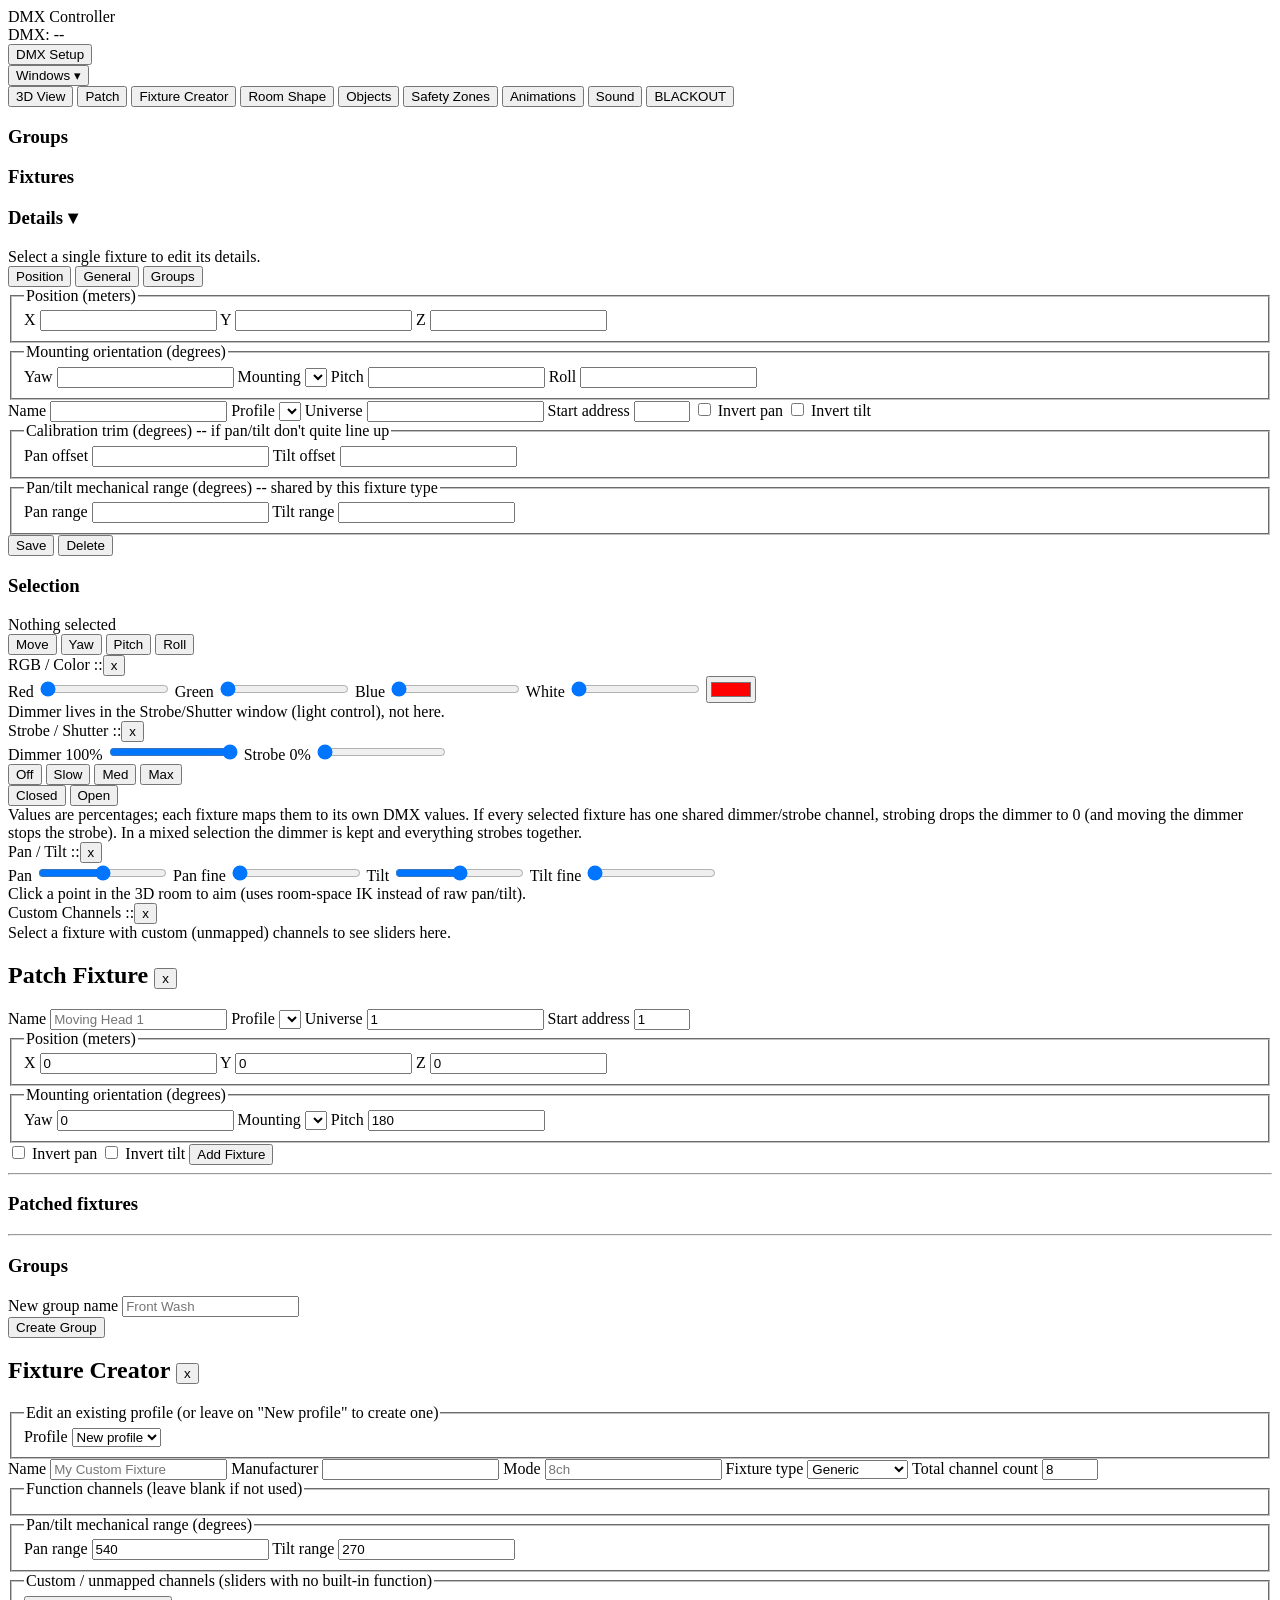
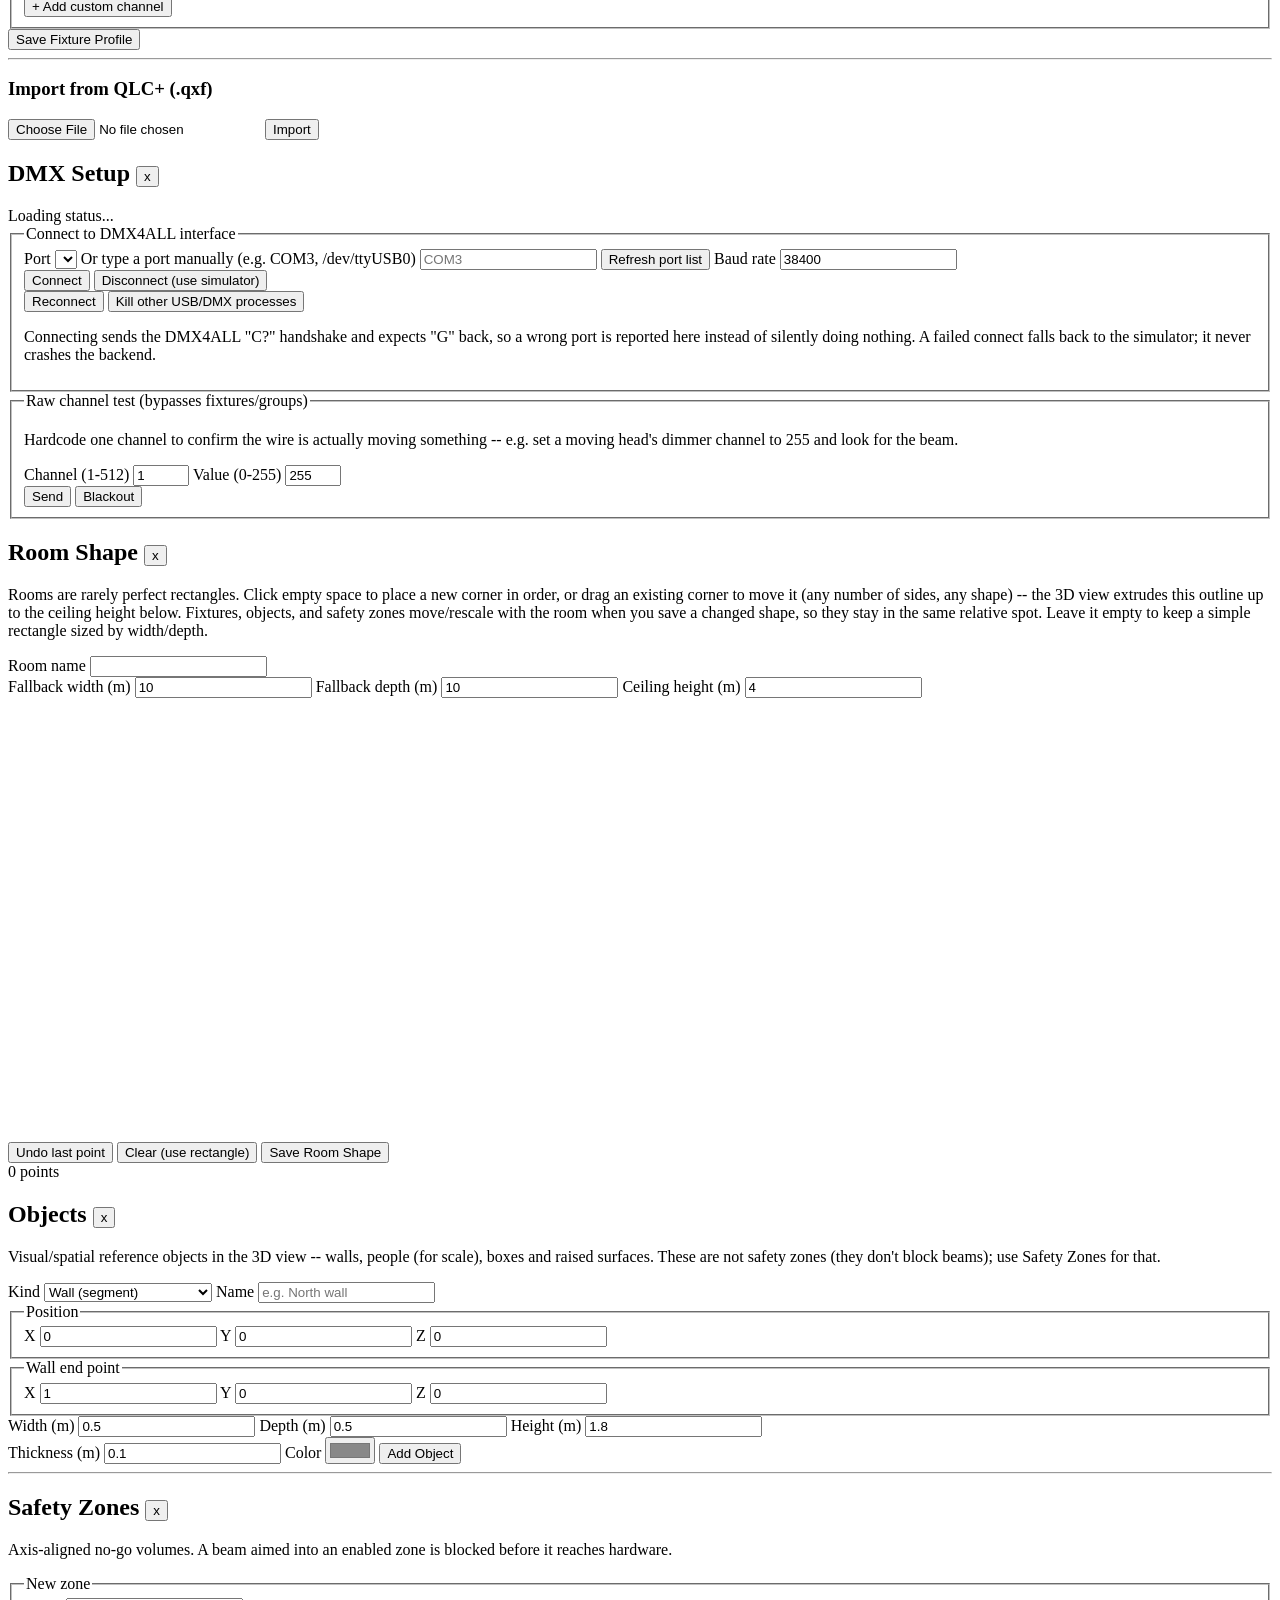
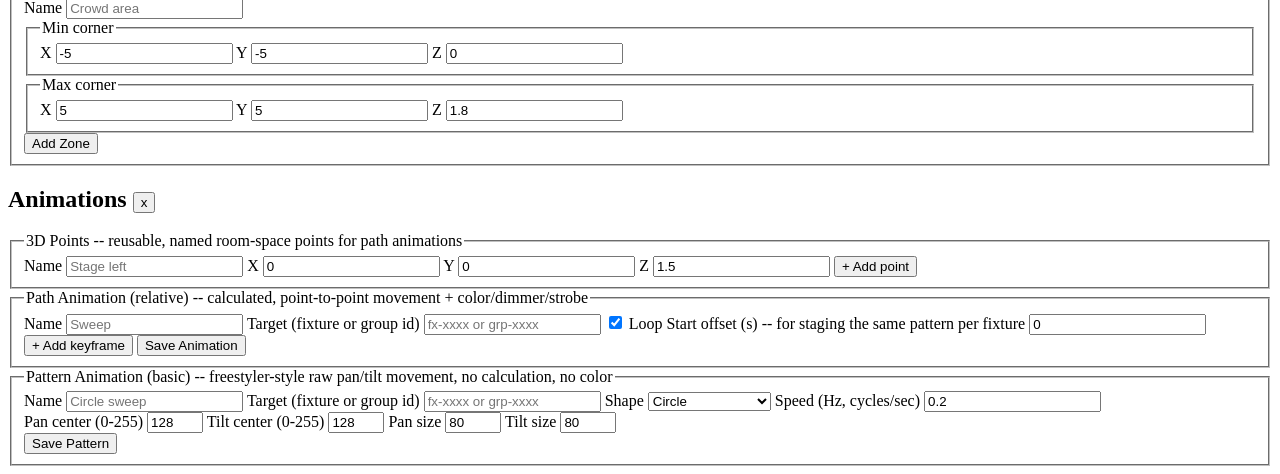
==== frontend/index.html @ a1949b66 "Redesign mobile UI: auto-detect, side-drawer menus, 3D aim, animation/pattern editing - Auto-detect " ====
<!doctype html>
<html lang="en">
<head>
  <meta charset="utf-8" />
  <meta name="viewport" content="width=device-width, initial-scale=1" />
  <title>DMX Controller</title>
  <script>
    // Auto-detect phone vs tablet/desktop on initial load and send phones to
    // the dedicated mobile UI -- min(width,height) so rotating a phone to
    // landscape doesn't flip it over to the desktop layout it can't really
    // drive (floating windows + a 3D scene need more room than a phone has).
    // Tablets stay here on purpose. No manual toggle: this is a one-time
    // decision at load, not a live relayout while resizing a desktop window.
    (function () {
      var PHONE_BREAKPOINT = 700;
      var isPhoneSized = Math.min(window.innerWidth, window.innerHeight) < PHONE_BREAKPOINT;
      if (isPhoneSized && location.pathname.indexOf("/mobile/") !== 0) {
        location.replace("/mobile/" + location.search);
      }
    })();
  </script>
  <link rel="stylesheet" href="/src/style.css" />
  <script type="importmap">
    {
      "imports": {
        "three": "/vendor/three/build/three.module.js",
        "three/addons/": "/vendor/three/examples/jsm/"
      }
    }
  </script>
</head>
<body>
  <div id="app">
    <header id="topbar">
      <div class="brand">DMX Controller</div>
      <div id="dmx-status" class="status-pill">DMX: --</div>
      <div class="spacer"></div>
      <button id="btn-dmx-setup" class="toggle-btn">DMX Setup</button>
      <div class="dropdown-wrap">
        <button id="btn-windows-menu" class="toggle-btn">Windows &#9662;</button>
        <div id="windows-menu-dropdown" class="dropdown-menu hidden"></div>
      </div>
      <button id="btn-view-3d" class="toggle-btn active">3D View</button>
      <button id="btn-patch" class="toggle-btn">Patch</button>
      <button id="btn-fixture-creator" class="toggle-btn">Fixture Creator</button>
      <button id="btn-room-shape" class="toggle-btn">Room Shape</button>
      <button id="btn-room-objects" class="toggle-btn">Objects</button>
      <button id="btn-safety-zones" class="toggle-btn">Safety Zones</button>
      <button id="btn-animations" class="toggle-btn">Animations</button>
      <button id="btn-sound" class="toggle-btn">Sound</button>
      <button id="btn-blackout" class="danger-btn">BLACKOUT</button>
    </header>

    <div id="main">
      <aside id="sidebar">
        <div class="sidebar-section">
          <h3>Groups</h3>
          <div id="group-buttons" class="button-grid"></div>
        </div>
        <div class="sidebar-section">
          <h3>Fixtures</h3>
          <div id="fixture-buttons" class="button-grid"></div>
        </div>
        <div class="sidebar-section" id="fixture-details-section">
          <h3 id="fixture-details-toggle" class="collapsible-header">
            Details <span id="fixture-details-caret">&#9662;</span>
          </h3>
          <div id="fixture-details-body">
            <div id="fixture-details-empty" class="hint">Select a single fixture to edit its details.</div>
            <div id="fixture-details-form" class="hidden">
              <div class="subtab-bar">
                <button type="button" class="subtab-btn active" data-subtab="position">Position</button>
                <button type="button" class="subtab-btn" data-subtab="general">General</button>
                <button type="button" class="subtab-btn" data-subtab="groups">Groups</button>
              </div>

              <div class="subtab-pane" data-subtab-pane="position">
                <fieldset>
                  <legend>Position (meters)</legend>
                  <label>X <input id="fd-x" type="number" step="0.1"></label>
                  <label>Y <input id="fd-y" type="number" step="0.1"></label>
                  <label>Z <input id="fd-z" type="number" step="0.1"></label>
                </fieldset>
                <fieldset>
                  <legend>Mounting orientation (degrees)</legend>
                  <label>Yaw <input id="fd-yaw" type="number" step="1"></label>
                  <label>Mounting <select id="fd-mount"></select></label>
                  <label>Pitch <input id="fd-pitch" type="number" step="1"></label>
                  <label>Roll <input id="fd-roll" type="number" step="1"></label>
                </fieldset>
              </div>

              <div class="subtab-pane hidden" data-subtab-pane="general">
                <label>Name <input id="fd-name" type="text"></label>
                <label>Profile
                  <select id="fd-profile"></select>
                </label>
                <label>Universe <input id="fd-universe" type="number" min="1"></label>
                <label>Start address <input id="fd-address" type="number" min="1" max="512"></label>
                <label><input id="fd-invert-pan" type="checkbox"> Invert pan</label>
                <label><input id="fd-invert-tilt" type="checkbox"> Invert tilt</label>
                <fieldset>
                  <legend>Calibration trim (degrees) -- if pan/tilt don't quite line up</legend>
                  <label>Pan offset <input id="fd-pan-offset" type="number" step="0.5"></label>
                  <label>Tilt offset <input id="fd-tilt-offset" type="number" step="0.5"></label>
                </fieldset>
                <fieldset>
                  <legend>Pan/tilt mechanical range (degrees) -- shared by this fixture type</legend>
                  <label>Pan range <input id="fd-pan-range" type="number" step="1"></label>
                  <label>Tilt range <input id="fd-tilt-range" type="number" step="1"></label>
                </fieldset>
              </div>

              <div class="subtab-pane hidden" data-subtab-pane="groups">
                <div id="fd-groups"></div>
              </div>

              <div class="btn-row">
                <button id="fd-save" type="button" class="primary-btn">Save</button>
                <button id="fd-delete" type="button" class="danger-btn">Delete</button>
              </div>
            </div>
          </div>
        </div>
        <div class="sidebar-section" id="selection-summary">
          <h3>Selection</h3>
          <div id="selection-text">Nothing selected</div>
        </div>
      </aside>

      <main id="stage">
        <div id="scene-container"></div>
        <div id="gizmo-toolbar" class="gizmo-toolbar">
          <button id="gizmo-mode-translate" class="toggle-btn active" title="Move (drag XYZ arrows)">Move</button>
          <button id="gizmo-mode-yaw" class="toggle-btn" title="Yaw (drag ring around vertical axis) -- fixtures only">Yaw</button>
          <button id="gizmo-mode-pitch" class="toggle-btn" title="Pitch (drag ring around fixture's own horizontal axis) -- fixtures only">Pitch</button>
          <button id="gizmo-mode-roll" class="toggle-btn" title="Roll (drag ring around fixture's own front/aim axis) -- fixtures only">Roll</button>
        </div>
      </main>
    </div>

    <!-- Overlaid, draggable control windows -- can all be open at once,
         freestyler-style, so RGB / strobe-shutter / pan-tilt / custom
         sliders all apply live to the current selection simultaneously. -->
    <div id="panel-rgb" class="floating-panel" data-panel="rgb">
      <div class="panel-header">RGB / Color <span class="drag-handle">::</span><button class="panel-close">x</button></div>
      <div class="panel-body">
        <label>Red <input type="range" min="0" max="255" value="0" id="rgb-red"></label>
        <label>Green <input type="range" min="0" max="255" value="0" id="rgb-green"></label>
        <label>Blue <input type="range" min="0" max="255" value="0" id="rgb-blue"></label>
        <label>White <input type="range" min="0" max="255" value="0" id="rgb-white"></label>
        <input type="color" id="rgb-picker" value="#ff0000" />
        <div class="palette" id="rgb-palette"></div>
        <div class="hint">Dimmer lives in the Strobe/Shutter window (light control), not here.</div>
      </div>
    </div>

    <div id="panel-strobe" class="floating-panel" data-panel="strobe">
      <div class="panel-header">Strobe / Shutter <span class="drag-handle">::</span><button class="panel-close">x</button></div>
      <div class="panel-body">
        <label>Dimmer <span class="pct" id="strobe-dimmer-pct">100%</span> <input type="range" min="0" max="100" value="100" id="strobe-dimmer-slider"></label>
        <label>Strobe <span class="pct" id="strobe-pct">0%</span> <input type="range" min="0" max="100" value="0" id="strobe-slider"></label>
        <div class="btn-row">
          <button data-strobe="0">Off</button>
          <button data-strobe="20">Slow</button>
          <button data-strobe="50">Med</button>
          <button data-strobe="100">Max</button>
        </div>
        <div class="btn-row">
          <button id="shutter-closed">Closed</button>
          <button id="shutter-open">Open</button>
        </div>
        <div class="hint">Values are percentages; each fixture maps them to its own DMX values. If every selected
          fixture has one shared dimmer/strobe channel, strobing drops the dimmer to 0 (and moving the dimmer stops
          the strobe). In a mixed selection the dimmer is kept and everything strobes together.</div>
      </div>
    </div>

    <div id="panel-pantilt" class="floating-panel" data-panel="pantilt">
      <div class="panel-header">Pan / Tilt <span class="drag-handle">::</span><button class="panel-close">x</button></div>
      <div class="panel-body">
        <div id="xy-pad" class="xy-pad"><div id="xy-dot" class="xy-dot"></div></div>
        <label>Pan <input type="range" min="0" max="255" value="128" id="pan-slider"></label>
        <label>Pan fine <input type="range" min="0" max="255" value="0" id="pan-fine-slider"></label>
        <label>Tilt <input type="range" min="0" max="255" value="128" id="tilt-slider"></label>
        <label>Tilt fine <input type="range" min="0" max="255" value="0" id="tilt-fine-slider"></label>
        <div class="hint">Click a point in the 3D room to aim (uses room-space IK instead of raw pan/tilt).</div>
      </div>
    </div>

    <div id="panel-sound" class="floating-panel sound-panel" data-panel="sound" style="display:none">
      <div class="panel-header">Sound <span class="drag-handle">::</span><button class="panel-close">x</button></div>
      <div class="panel-body">
        <div class="snd-row">
          <select id="snd-device" title="Loopback inputs capture what this PC is playing"></select>
          <button id="snd-refresh" type="button" title="Rescan inputs">&#8635;</button>
        </div>
        <div class="snd-row">
          <button id="snd-toggle" class="primary-btn" type="button">Start listening</button>
          <span id="snd-status" class="hint"></span>
        </div>
        <div class="snd-meters">
          <div class="meter"><span>Level</span><div class="bar"><i id="m-level"></i></div></div>
          <div class="meter"><span>Bass</span><div class="bar"><i id="m-bass"></i></div></div>
          <div class="meter"><span>Mid</span><div class="bar"><i id="m-mid"></i></div></div>
          <div class="meter"><span>High</span><div class="bar"><i id="m-high"></i></div></div>
        </div>
        <div class="snd-row">
          <span id="snd-beat-dot" class="beat-dot"></span>
          <b id="snd-bpm">-- BPM</b>
          <button id="snd-tap" type="button" title="Tap the beat; switches to tap tempo">Tap</button>
          <select id="snd-source" title="Where beats come from">
            <option value="audio">Beat: audio</option>
            <option value="tap">Beat: tap tempo</option>
          </select>
        </div>
        <label>Gain <span class="pct" id="snd-gain-val">1.0</span> <input type="range" id="snd-gain" min="0.2" max="4" step="0.1" value="1"></label>
        <label>Beat sensitivity <span class="pct" id="snd-sens-val">1.0</span> <input type="range" id="snd-sens" min="0.2" max="3" step="0.1" value="1"></label>
        <div class="snd-master">
          <div class="hint">React to sound with:</div>
          <div class="btn-row" id="snd-mode" role="group" aria-label="Sound-to-light mode">
            <button type="button" data-mode="off">Off</button>
            <button type="button" data-mode="color" title="Dimmer, strobe and color functions">Color</button>
            <button type="button" data-mode="motion" title="Pan/tilt functions">Motion</button>
            <button type="button" data-mode="both">Both</button>
          </div>
          <div class="hint">Color leaves movement to you or an animation; Motion leaves color alone.</div>
        </div>
        <hr>
        <div id="snd-functions"></div>
        <div class="snd-row">
          <select id="snd-add-type"></select>
          <button id="snd-add" type="button">+ Add function</button>
        </div>
        <div class="hint">New functions drive the current selection (or every fixture if nothing is selected).</div>
      </div>
    </div>

    <div id="panel-custom" class="floating-panel" data-panel="custom">
      <div class="panel-header">Custom Channels <span class="drag-handle">::</span><button class="panel-close">x</button></div>
      <div class="panel-body" id="custom-sliders">
        <div class="hint">Select a fixture with custom (unmapped) channels to see sliders here.</div>
      </div>
    </div>

    <!-- Modals -->
    <div id="modal-patch" class="modal hidden">
      <div class="modal-content">
        <h2>Patch Fixture <button class="modal-close">x</button></h2>
        <label>Name <input id="patch-name" type="text" placeholder="Moving Head 1"></label>
        <label>Profile
          <select id="patch-profile"></select>
        </label>
        <label>Universe <input id="patch-universe" type="number" value="1" min="1"></label>
        <label>Start address <input id="patch-address" type="number" value="1" min="1" max="512"></label>
        <fieldset>
          <legend>Position (meters)</legend>
          <label>X <input id="patch-x" type="number" value="0" step="0.1"></label>
          <label>Y <input id="patch-y" type="number" value="0" step="0.1"></label>
          <label>Z <input id="patch-z" type="number" value="0" step="0.1"></label>
        </fieldset>
        <fieldset>
          <legend>Mounting orientation (degrees)</legend>
          <label>Yaw <input id="patch-yaw" type="number" value="0" step="1"></label>
          <label>Mounting <select id="patch-mount"></select></label>
          <label>Pitch <input id="patch-pitch" type="number" value="180" step="1"></label>
        </fieldset>
        <label><input id="patch-invert-pan" type="checkbox"> Invert pan</label>
        <label><input id="patch-invert-tilt" type="checkbox"> Invert tilt</label>
        <button id="patch-submit" class="primary-btn">Add Fixture</button>
        <hr>
        <h3>Patched fixtures</h3>
        <div id="patch-list"></div>
        <hr>
        <h3>Groups</h3>
        <label>New group name <input id="group-name-input" type="text" placeholder="Front Wash"></label>
        <div id="group-fixture-picker"></div>
        <button id="group-create-btn">Create Group</button>
      </div>
    </div>

    <div id="modal-fixture-creator" class="modal hidden">
      <div class="modal-content">
        <h2>Fixture Creator <button class="modal-close">x</button></h2>
        <fieldset>
          <legend>Edit an existing profile (or leave on "New profile" to create one)</legend>
          <label>Profile
            <select id="fc-existing-profile">
              <option value="">New profile</option>
            </select>
          </label>
        </fieldset>
        <label>Name <input id="fc-name" type="text" placeholder="My Custom Fixture"></label>
        <label>Manufacturer <input id="fc-manufacturer" type="text"></label>
        <label>Mode <input id="fc-mode" type="text" placeholder="8ch"></label>
        <label>Fixture type
          <select id="fc-type">
            <option value="generic">Generic</option>
            <option value="moving_head">Moving Head</option>
            <option value="par">PAR / Wash</option>
            <option value="laser">Laser</option>
          </select>
        </label>
        <label>Total channel count <input id="fc-channel-count" type="number" value="8" min="1" max="512"></label>
        <fieldset>
          <legend>Function channels (leave blank if not used)</legend>
          <div id="fc-function-channels" class="function-grid"></div>
        </fieldset>
        <fieldset>
          <legend>Pan/tilt mechanical range (degrees)</legend>
          <label>Pan range <input id="fc-pan-range" type="number" value="540"></label>
          <label>Tilt range <input id="fc-tilt-range" type="number" value="270"></label>
        </fieldset>
        <fieldset>
          <legend>Custom / unmapped channels (sliders with no built-in function)</legend>
          <div id="fc-custom-list"></div>
          <button id="fc-add-custom" type="button">+ Add custom channel</button>
        </fieldset>
        <button id="fc-submit" class="primary-btn">Save Fixture Profile</button>
        <hr>
        <h3>Import from QLC+ (.qxf)</h3>
        <input id="fc-qxf-file" type="file" accept=".qxf">
        <button id="fc-qxf-import">Import</button>
      </div>
    </div>

    <div id="modal-dmx-setup" class="modal hidden">
      <div class="modal-content">
        <h2>DMX Setup <button class="modal-close">x</button></h2>
        <div id="ds-status-box" class="hint">Loading status...</div>

        <fieldset>
          <legend>Connect to DMX4ALL interface</legend>
          <label>Port
            <select id="ds-port-select"></select>
          </label>
          <label>Or type a port manually (e.g. COM3, /dev/ttyUSB0)
            <input id="ds-port-manual" type="text" placeholder="COM3">
          </label>
          <button id="ds-refresh-ports" type="button">Refresh port list</button>
          <label>Baud rate <input id="ds-baud" type="number" value="38400"></label>
          <div class="btn-row">
            <button id="ds-connect" class="primary-btn" type="button">Connect</button>
            <button id="ds-disconnect" type="button">Disconnect (use simulator)</button>
          </div>
          <div class="btn-row">
            <button id="ds-reconnect" class="primary-btn" type="button">Reconnect</button>
            <button id="ds-kill-holders" type="button">Kill other USB/DMX processes</button>
          </div>
          <div id="ds-holders" class="hint"></div>
          <p class="hint">Connecting sends the DMX4ALL "C?" handshake and expects "G" back, so a wrong port is reported
            here instead of silently doing nothing. A failed connect falls back to the simulator; it never crashes the backend.</p>
        </fieldset>

        <fieldset>
          <legend>Raw channel test (bypasses fixtures/groups)</legend>
          <p class="hint">Hardcode one channel to confirm the wire is actually moving something --
            e.g. set a moving head's dimmer channel to 255 and look for the beam.</p>
          <div class="grid2">
            <label>Channel (1-512) <input id="ds-raw-channel" type="number" value="1" min="1" max="512"></label>
            <label>Value (0-255) <input id="ds-raw-value" type="number" value="255" min="0" max="255"></label>
          </div>
          <div class="btn-row">
            <button id="ds-raw-send" class="primary-btn" type="button">Send</button>
            <button id="ds-raw-blackout" type="button">Blackout</button>
          </div>
        </fieldset>
      </div>
    </div>

    <div id="modal-room-shape" class="modal hidden">
      <div class="modal-content wide">
        <h2>Room Shape <button class="modal-close">x</button></h2>
        <p class="hint">Rooms are rarely perfect rectangles. Click empty space to place a new corner in order,
          or drag an existing corner to move it (any number of sides, any shape) -- the 3D view extrudes this
          outline up to the ceiling height below. Fixtures, objects, and safety zones move/rescale with the
          room when you save a changed shape, so they stay in the same relative spot. Leave it empty to keep a
          simple rectangle sized by width/depth.</p>
        <label>Room name <input id="rs-name" type="text"></label>
        <div class="grid3">
          <label>Fallback width (m) <input id="rs-width" type="number" step="0.1" value="10"></label>
          <label>Fallback depth (m) <input id="rs-depth" type="number" step="0.1" value="10"></label>
          <label>Ceiling height (m) <input id="rs-height" type="number" step="0.1" value="4"></label>
        </div>
        <canvas id="rs-canvas" width="440" height="440"></canvas>
        <div class="btn-row">
          <button id="rs-undo" type="button">Undo last point</button>
          <button id="rs-clear" type="button">Clear (use rectangle)</button>
          <button id="rs-save" class="primary-btn" type="button">Save Room Shape</button>
        </div>
        <div class="hint" id="rs-point-count">0 points</div>
      </div>
    </div>

    <div id="modal-room-objects" class="modal hidden">
      <div class="modal-content">
        <h2>Objects <button class="modal-close">x</button></h2>
        <p class="hint">Visual/spatial reference objects in the 3D view -- walls, people (for scale), boxes and
          raised surfaces. These are not safety zones (they don't block beams); use Safety Zones for that.</p>
        <label>Kind
          <select id="ro-kind">
            <option value="wall">Wall (segment)</option>
            <option value="person">Person (scale reference)</option>
            <option value="box">Box / obstacle</option>
            <option value="surface">Surface / platform</option>
          </select>
        </label>
        <label>Name <input id="ro-name" type="text" placeholder="e.g. North wall"></label>
        <div class="grid2">
          <fieldset><legend id="ro-pos-legend">Position</legend>
            <label>X <input id="ro-x" type="number" step="0.1" value="0"></label>
            <label>Y <input id="ro-y" type="number" step="0.1" value="0"></label>
            <label>Z <input id="ro-z" type="number" step="0.1" value="0"></label>
          </fieldset>
          <fieldset id="ro-end-fieldset"><legend>Wall end point</legend>
            <label>X <input id="ro-ex" type="number" step="0.1" value="1"></label>
            <label>Y <input id="ro-ey" type="number" step="0.1" value="0"></label>
            <label>Z <input id="ro-ez" type="number" step="0.1" value="0"></label>
          </fieldset>
        </div>
        <div class="grid3">
          <label id="ro-width-label">Width (m) <input id="ro-width" type="number" step="0.1" value="0.5"></label>
          <label id="ro-depth-label">Depth (m) <input id="ro-depth" type="number" step="0.1" value="0.5"></label>
          <label id="ro-height-label">Height (m) <input id="ro-height" type="number" step="0.1" value="1.8"></label>
        </div>
        <label id="ro-thickness-label">Thickness (m) <input id="ro-thickness" type="number" step="0.05" value="0.1"></label>
        <label>Color <input id="ro-color" type="color" value="#888888"></label>
        <button id="ro-submit" class="primary-btn">Add Object</button>
        <hr>
        <div id="ro-list"></div>
      </div>
    </div>

    <div id="modal-safety" class="modal hidden">
      <div class="modal-content">
        <h2>Safety Zones <button class="modal-close">x</button></h2>
        <p class="hint">Axis-aligned no-go volumes. A beam aimed into an enabled zone is blocked before it reaches hardware.</p>
        <fieldset>
          <legend>New zone</legend>
          <label>Name <input id="sz-name" type="text" placeholder="Crowd area"></label>
          <div class="grid2">
            <fieldset><legend>Min corner</legend>
              <label>X <input id="sz-minx" type="number" value="-5" step="0.1"></label>
              <label>Y <input id="sz-miny" type="number" value="-5" step="0.1"></label>
              <label>Z <input id="sz-minz" type="number" value="0" step="0.1"></label>
            </fieldset>
            <fieldset><legend>Max corner</legend>
              <label>X <input id="sz-maxx" type="number" value="5" step="0.1"></label>
              <label>Y <input id="sz-maxy" type="number" value="5" step="0.1"></label>
              <label>Z <input id="sz-maxz" type="number" value="1.8" step="0.1"></label>
            </fieldset>
          </div>
          <button id="sz-submit" class="primary-btn">Add Zone</button>
        </fieldset>
        <div id="sz-list"></div>
      </div>
    </div>

    <div id="modal-animations" class="modal hidden">
      <div class="modal-content wide">
        <h2>Animations <button class="modal-close">x</button></h2>

        <fieldset>
          <legend>3D Points -- reusable, named room-space points for path animations</legend>
          <label>Name <input id="pt-name" type="text" placeholder="Stage left"></label>
          <label>X <input id="pt-x" type="number" step="0.1" value="0"></label>
          <label>Y <input id="pt-y" type="number" step="0.1" value="0"></label>
          <label>Z <input id="pt-z" type="number" step="0.1" value="1.5"></label>
          <button id="pt-add" type="button">+ Add point</button>
          <div id="pt-list"></div>
        </fieldset>

        <fieldset>
          <legend>Path Animation (relative) -- calculated, point-to-point movement + color/dimmer/strobe</legend>
          <label>Name <input id="anim-name" type="text" placeholder="Sweep"></label>
          <label>Target (fixture or group id) <input id="anim-target" type="text" placeholder="fx-xxxx or grp-xxxx"></label>
          <label><input id="anim-loop" type="checkbox" checked> Loop</label>
          <label>Start offset (s) -- for staging the same pattern per fixture <input id="anim-offset" type="number" step="0.1" value="0"></label>
          <div id="anim-keyframes"></div>
          <button id="anim-add-keyframe" type="button">+ Add keyframe</button>
          <button id="anim-submit" class="primary-btn">Save Animation</button>
        </fieldset>
        <div id="anim-list"></div>

        <fieldset>
          <legend>Pattern Animation (basic) -- freestyler-style raw pan/tilt movement, no calculation, no color</legend>
          <label>Name <input id="pat-name" type="text" placeholder="Circle sweep"></label>
          <label>Target (fixture or group id) <input id="pat-target" type="text" placeholder="fx-xxxx or grp-xxxx"></label>
          <label>Shape
            <select id="pat-shape">
              <option value="circle">Circle</option>
              <option value="figure8">Figure 8</option>
              <option value="linear">Linear (pan only)</option>
              <option value="square">Square</option>
            </select>
          </label>
          <label>Speed (Hz, cycles/sec) <input id="pat-speed" type="number" step="0.05" value="0.2"></label>
          <div class="grid2">
            <label>Pan center (0-255) <input id="pat-pan-center" type="number" min="0" max="255" value="128"></label>
            <label>Tilt center (0-255) <input id="pat-tilt-center" type="number" min="0" max="255" value="128"></label>
            <label>Pan size <input id="pat-pan-size" type="number" min="0" max="255" value="80"></label>
            <label>Tilt size <input id="pat-tilt-size" type="number" min="0" max="255" value="80"></label>
          </div>
          <button id="pat-submit" class="primary-btn">Save Pattern</button>
        </fieldset>
        <div id="pat-list"></div>
      </div>
    </div>
  </div>

  <script type="module" src="/src/main.js"></script>
</body>
</html>
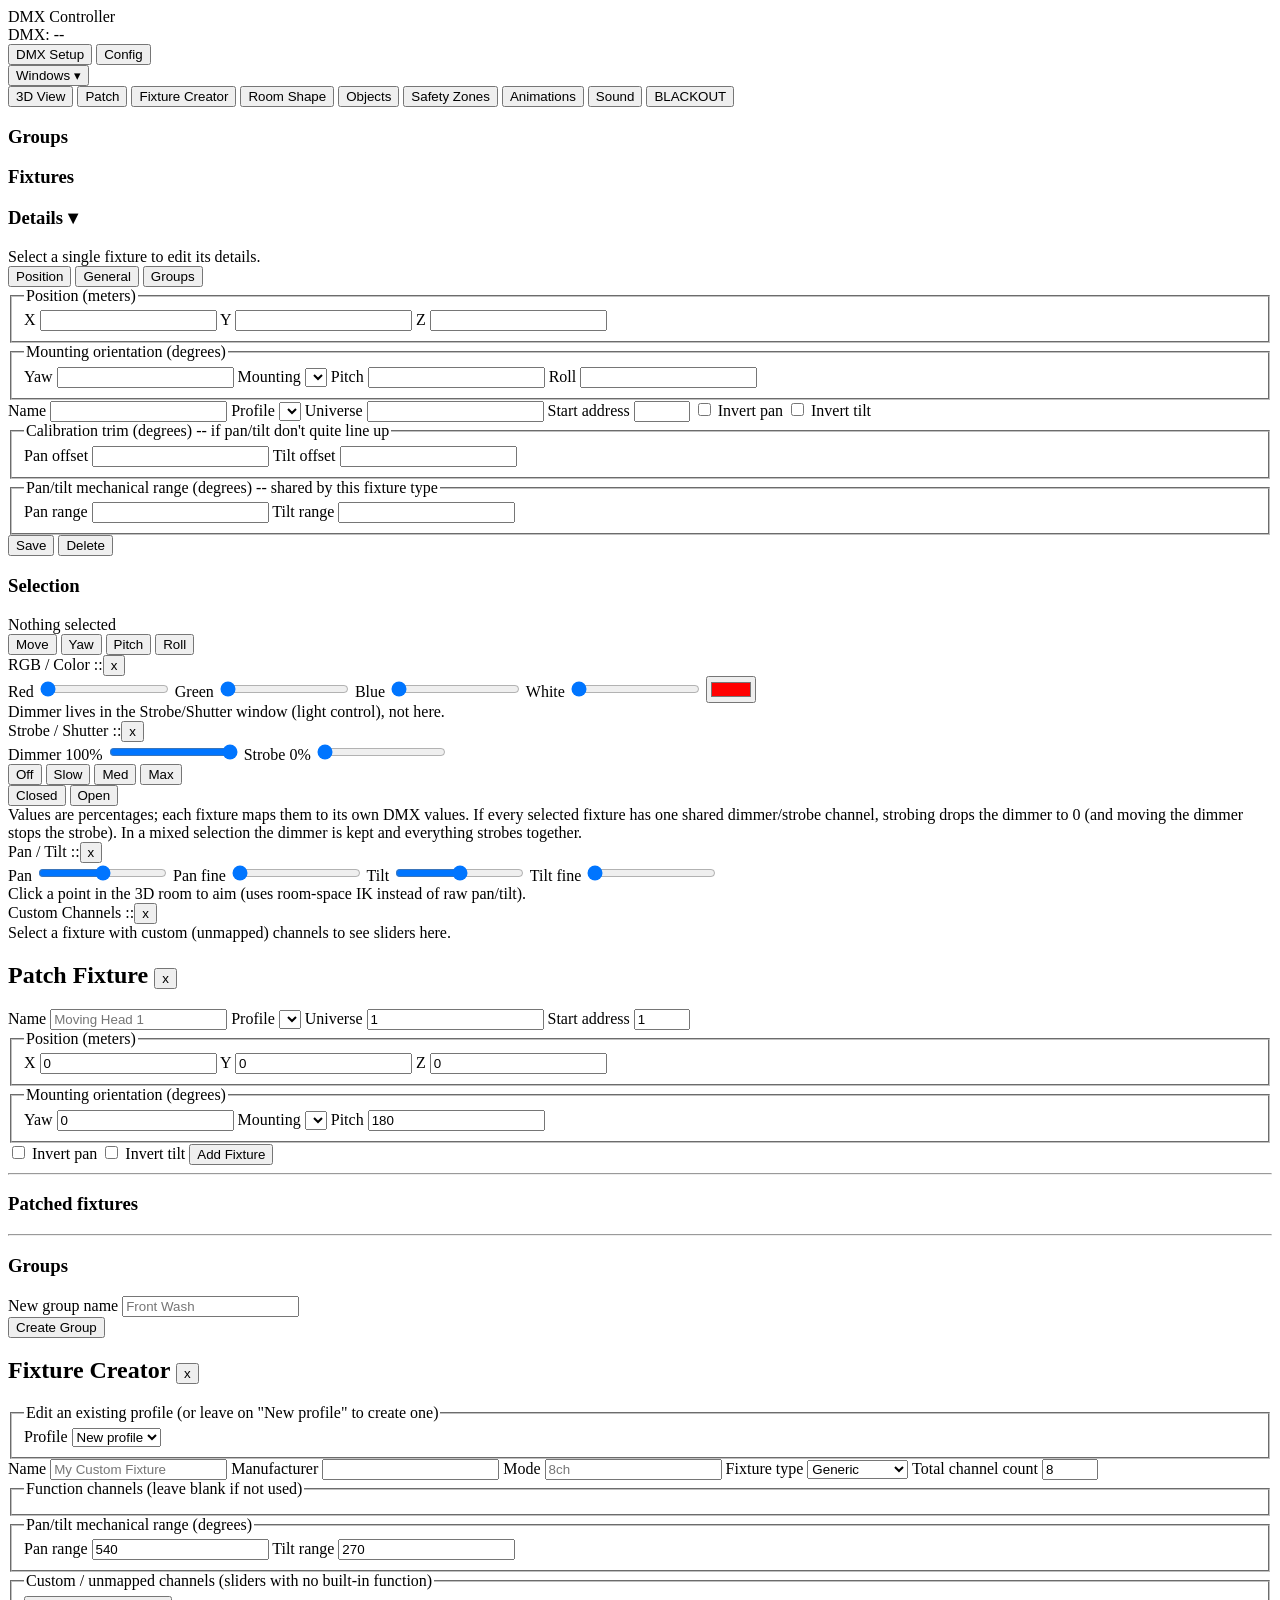
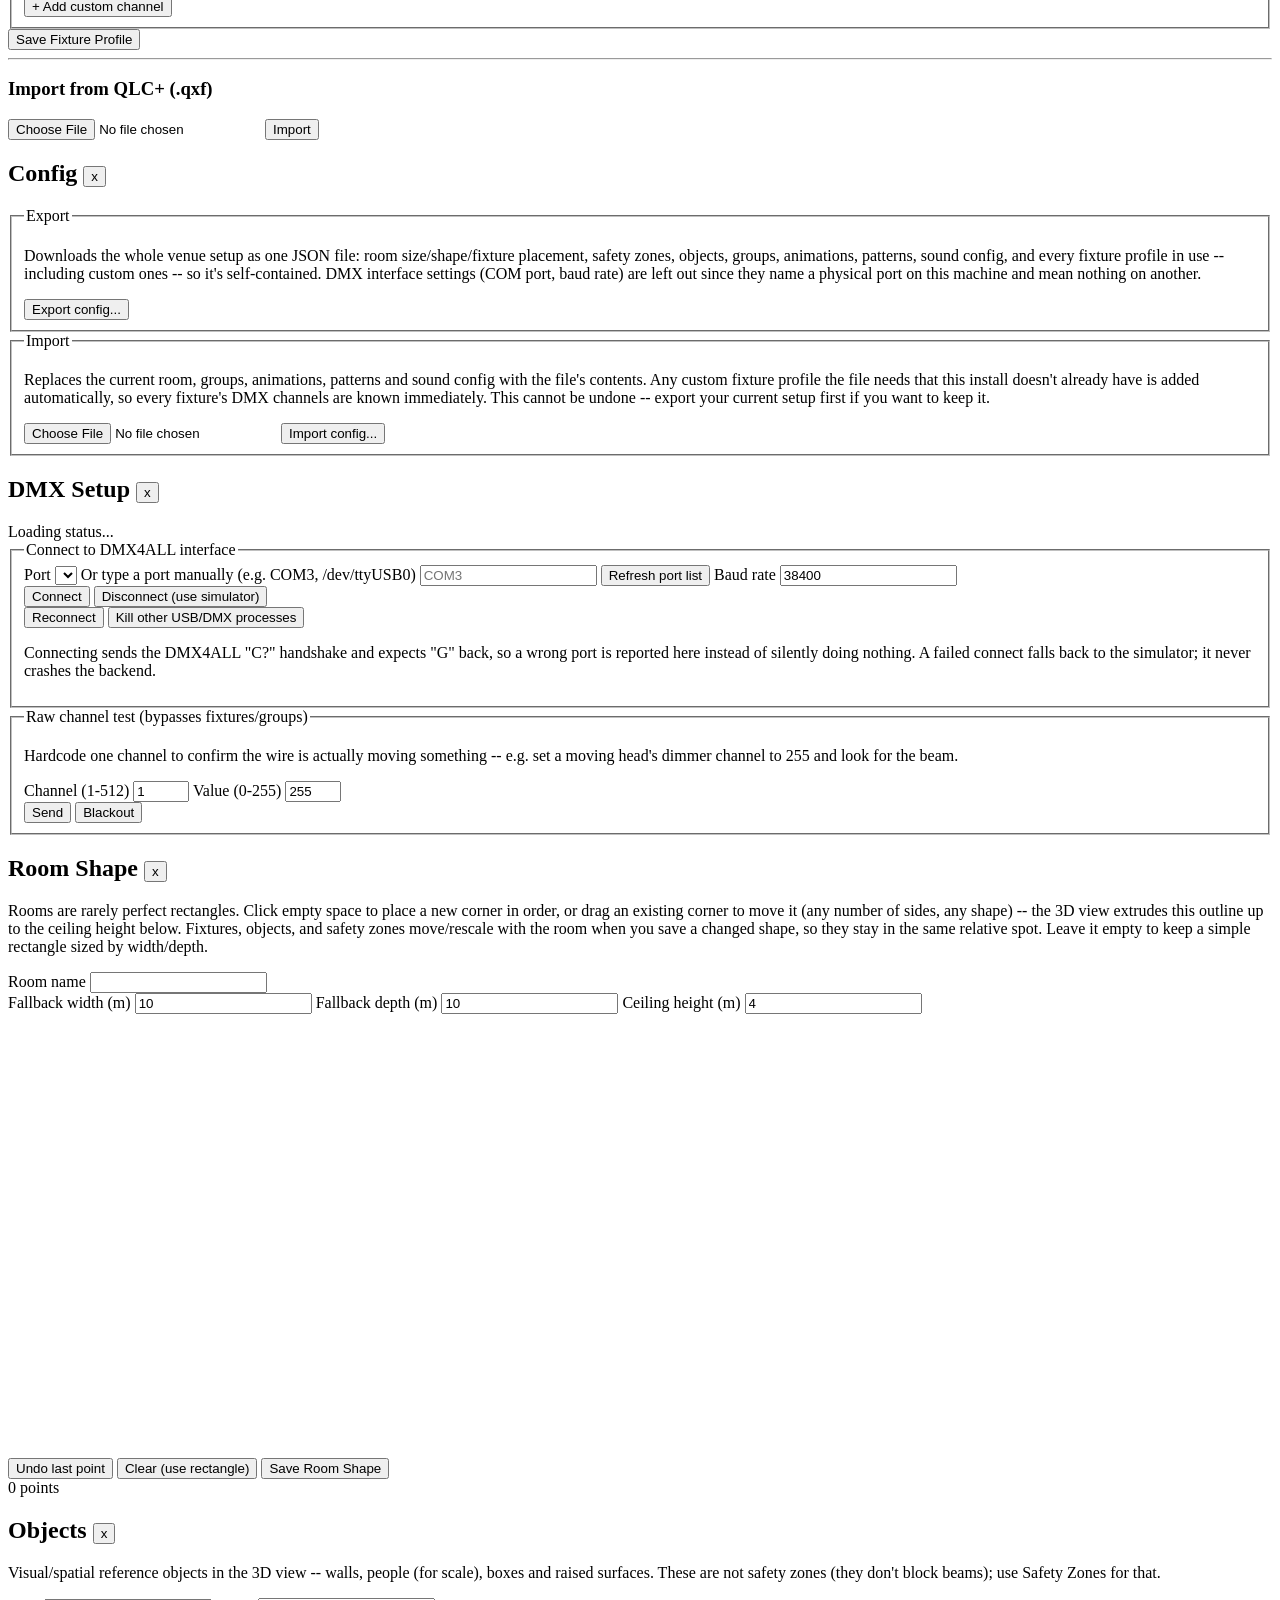
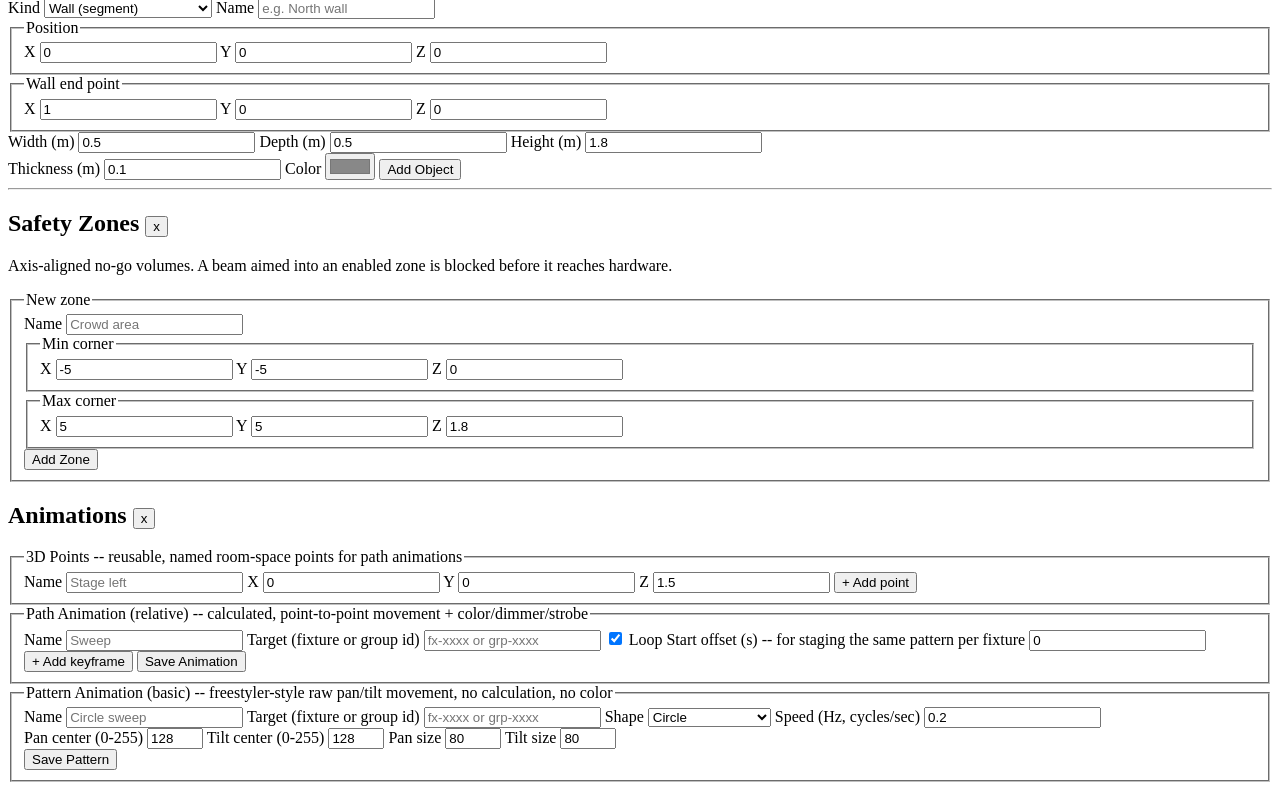
==== commit 22f60c7c: "Add whole-venue config export/import (room, fixtures, groups, shows, sound) A venue's full setup -- " ====
--- a/frontend/index.html
+++ b/frontend/index.html
@@ -36,6 +36,7 @@
       <div id="dmx-status" class="status-pill">DMX: --</div>
       <div class="spacer"></div>
       <button id="btn-dmx-setup" class="toggle-btn">DMX Setup</button>
+      <button id="btn-config" class="toggle-btn">Config</button>
       <div class="dropdown-wrap">
         <button id="btn-windows-menu" class="toggle-btn">Windows &#9662;</button>
         <div id="windows-menu-dropdown" class="dropdown-menu hidden"></div>
@@ -321,6 +322,30 @@
         <h3>Import from QLC+ (.qxf)</h3>
         <input id="fc-qxf-file" type="file" accept=".qxf">
         <button id="fc-qxf-import">Import</button>
+      </div>
+    </div>
+
+    <div id="modal-config" class="modal hidden">
+      <div class="modal-content">
+        <h2>Config <button class="modal-close">x</button></h2>
+        <fieldset>
+          <legend>Export</legend>
+          <p class="hint">Downloads the whole venue setup as one JSON file: room size/shape/fixture placement,
+            safety zones, objects, groups, animations, patterns, sound config, and every fixture profile in
+            use -- including custom ones -- so it's self-contained. DMX interface settings (COM port, baud
+            rate) are left out since they name a physical port on this machine and mean nothing on another.</p>
+          <button id="cfg-export" class="primary-btn" type="button">Export config...</button>
+        </fieldset>
+        <fieldset>
+          <legend>Import</legend>
+          <p class="hint">Replaces the current room, groups, animations, patterns and sound config with the
+            file's contents. Any custom fixture profile the file needs that this install doesn't already have
+            is added automatically, so every fixture's DMX channels are known immediately. This cannot be
+            undone -- export your current setup first if you want to keep it.</p>
+          <input id="cfg-import-file" type="file" accept="application/json,.json">
+          <button id="cfg-import" class="primary-btn" type="button">Import config...</button>
+          <div id="cfg-import-status" class="hint"></div>
+        </fieldset>
       </div>
     </div>
 
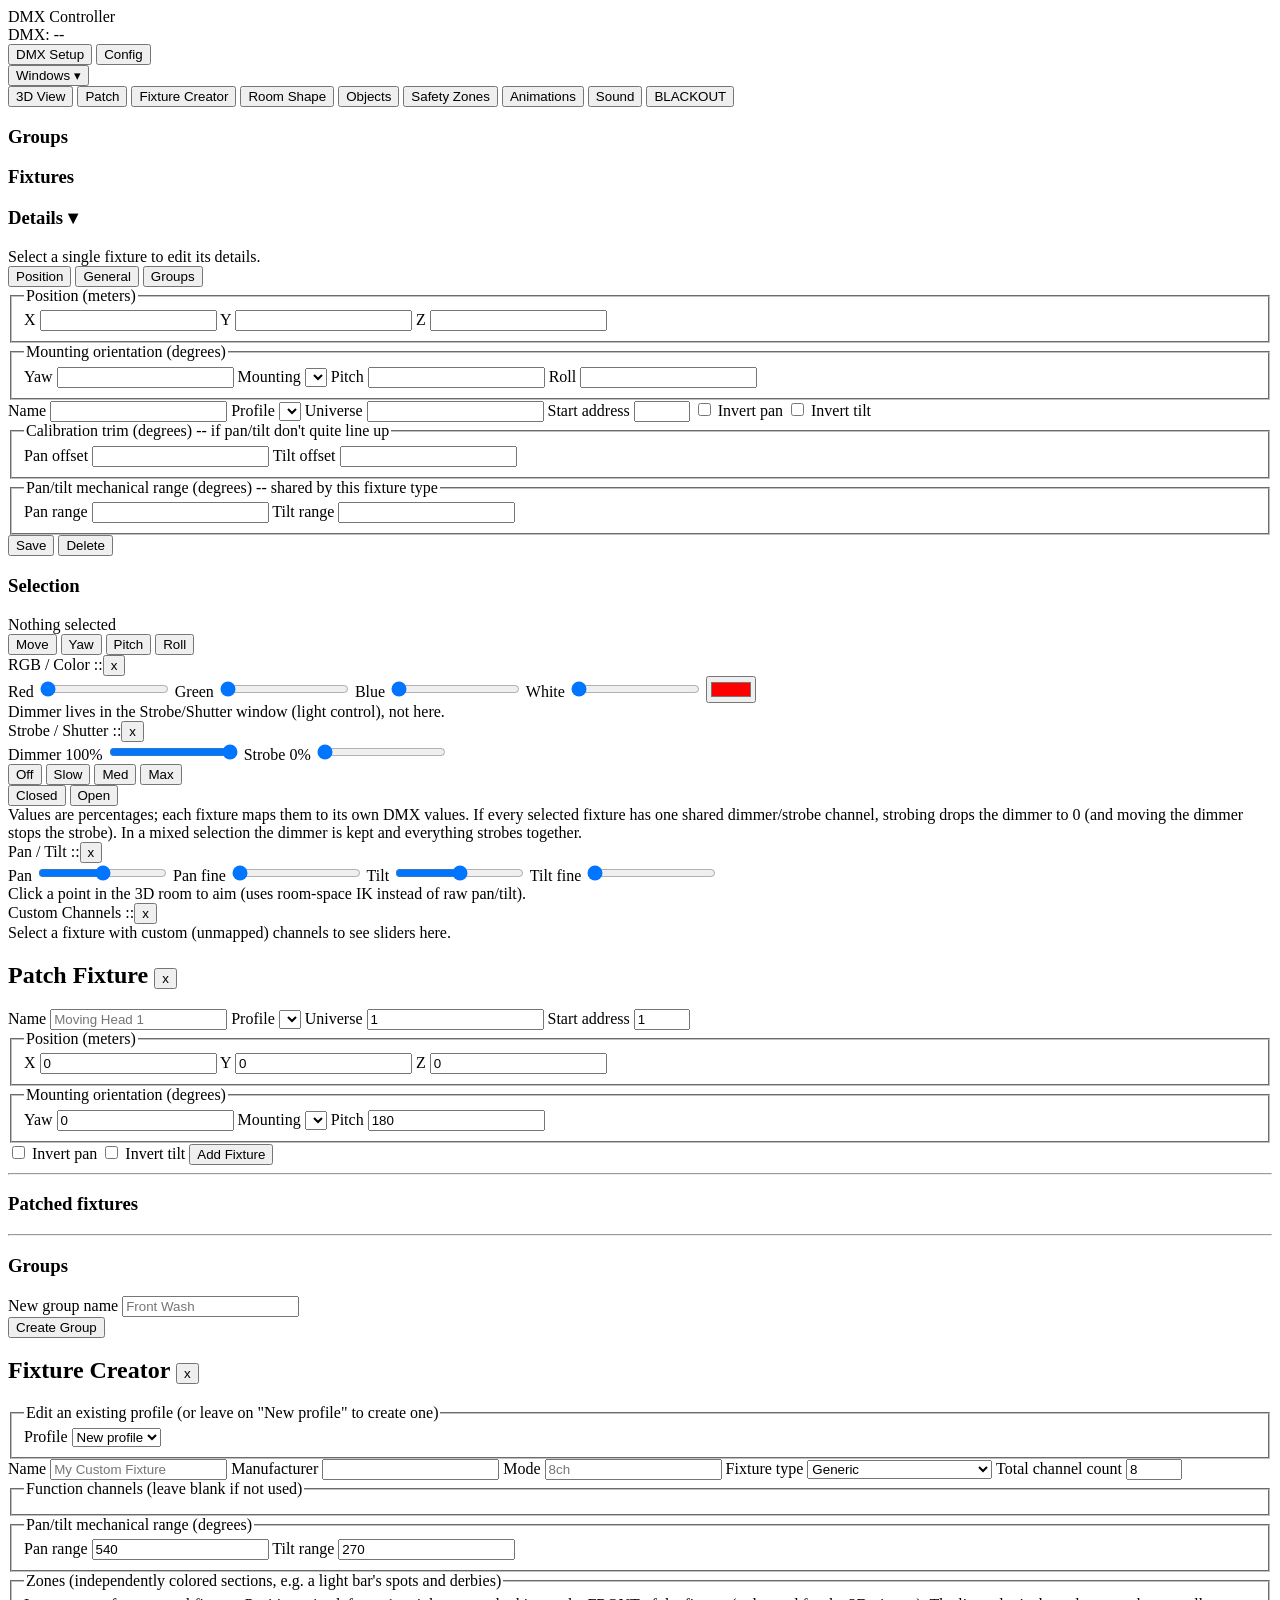
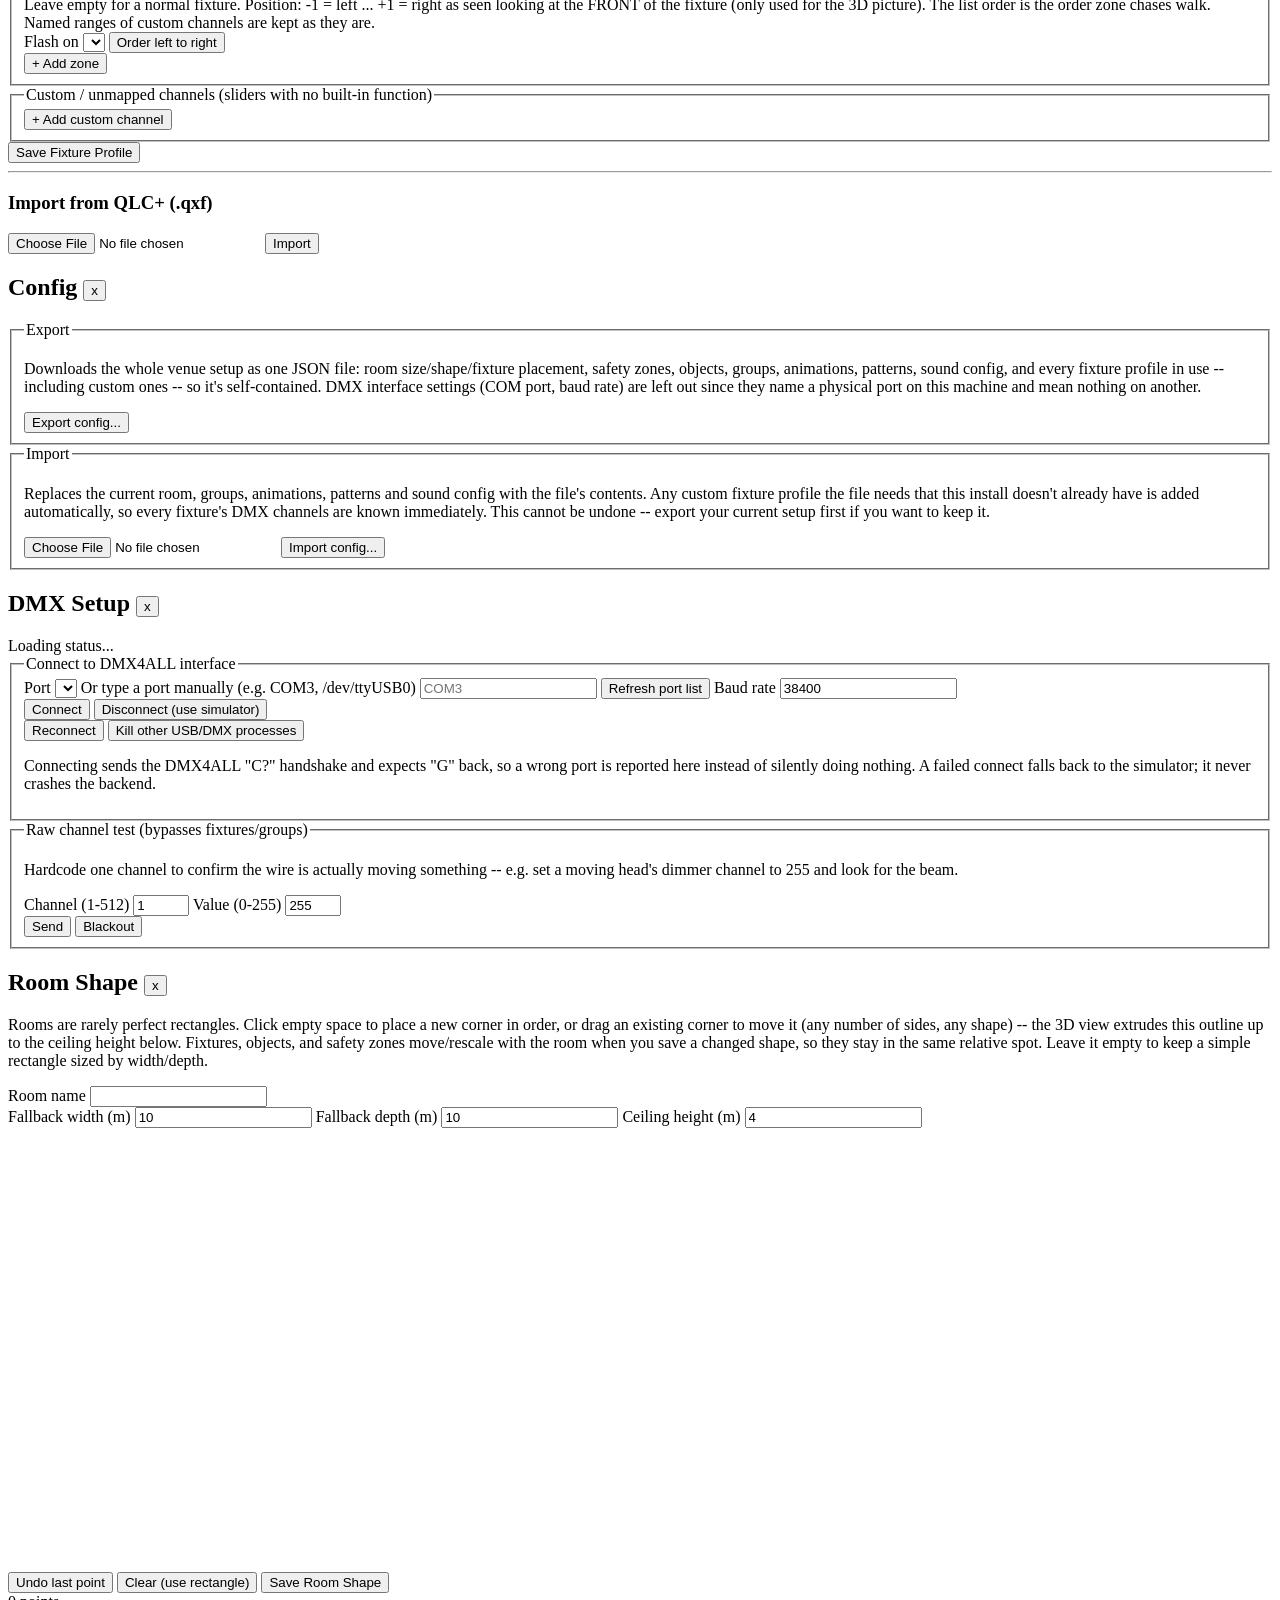
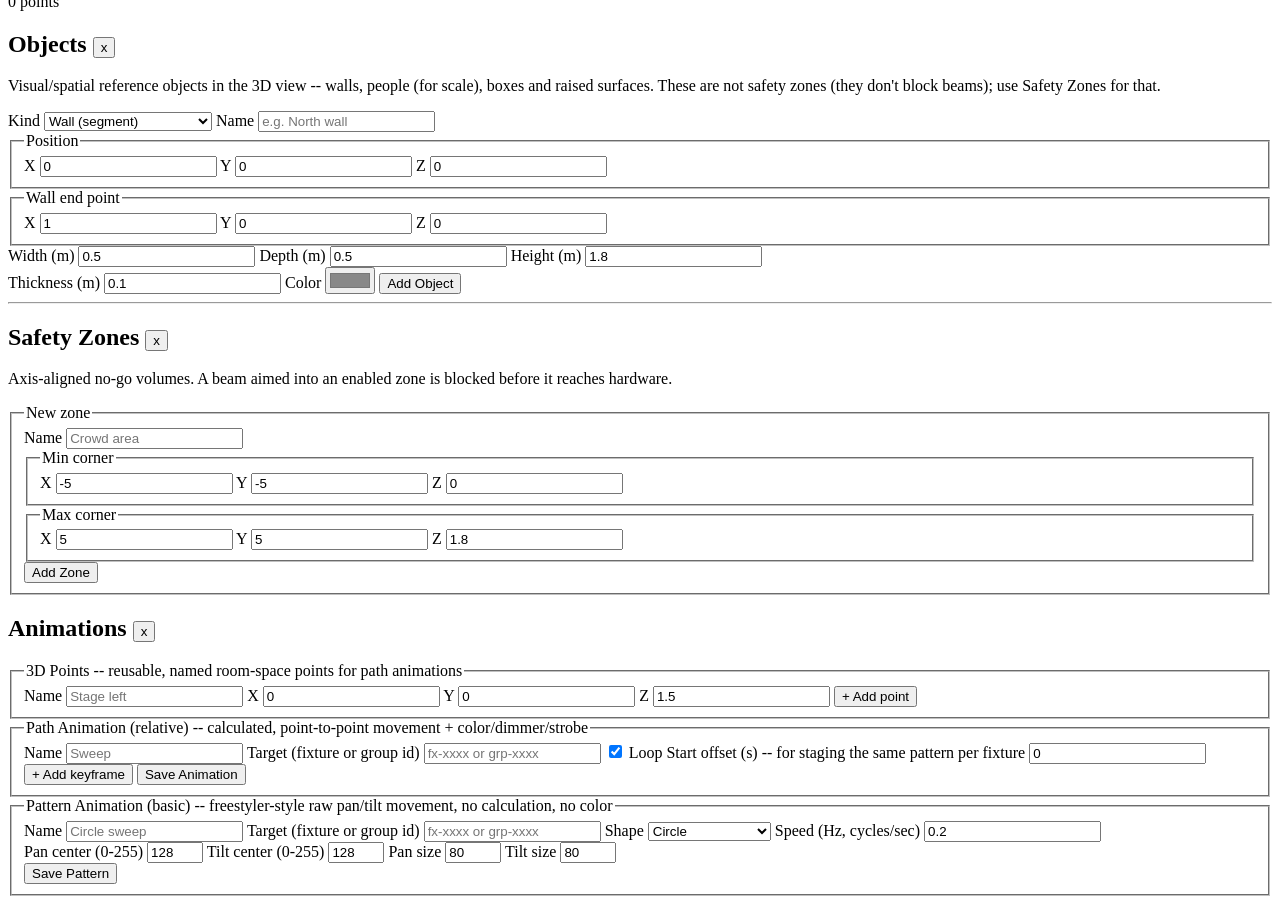
==== commit c481c7dc: "Add zones + Eurolite KLS-120 FX light bar; sound, UI, 3D and Fixture Creator per zone A light bar is" ====
--- a/frontend/index.html
+++ b/frontend/index.html
@@ -237,6 +237,22 @@
       </div>
     </div>
 
+    <div id="panel-zones" class="floating-panel" data-panel="zones" style="display:none">
+      <div class="panel-header">Zones <span class="drag-handle">::</span><button class="panel-close">x</button></div>
+      <div class="panel-body">
+        <div class="hint" id="zones-hint"></div>
+        <div id="zones-controls" class="hidden">
+          <div id="zones-chips" class="zone-chips"></div>
+          <div class="hint">Find a light (flashes white):</div>
+          <div id="zones-identify" class="zone-chips"></div>
+          <label>Zone brightness <span class="pct" id="zones-dim-pct">100%</span>
+            <input type="range" id="zones-dim" min="0" max="100" value="100"></label>
+          <div class="hint">Colors come from the RGB window. Master dimmer, strobe and the built-in programs are in
+            the Strobe / Shutter and Custom Channels windows.</div>
+        </div>
+      </div>
+    </div>
+
     <div id="panel-custom" class="floating-panel" data-panel="custom">
       <div class="panel-header">Custom Channels <span class="drag-handle">::</span><button class="panel-close">x</button></div>
       <div class="panel-body" id="custom-sliders">
@@ -299,6 +315,7 @@
             <option value="generic">Generic</option>
             <option value="moving_head">Moving Head</option>
             <option value="par">PAR / Wash</option>
+            <option value="light_bar">Light bar / lamp bar (zones)</option>
             <option value="laser">Laser</option>
           </select>
         </label>
@@ -311,6 +328,19 @@
           <legend>Pan/tilt mechanical range (degrees)</legend>
           <label>Pan range <input id="fc-pan-range" type="number" value="540"></label>
           <label>Tilt range <input id="fc-tilt-range" type="number" value="270"></label>
+        </fieldset>
+        <fieldset>
+          <legend>Zones (independently colored sections, e.g. a light bar's spots and derbies)</legend>
+          <div class="hint">Leave empty for a normal fixture. Position: -1 = left ... +1 = right as seen looking
+            at the FRONT of the fixture (only used for the 3D picture). The list order is the order zone chases
+            walk. Named ranges of custom channels are kept as they are.</div>
+          <div class="fc-zone-tools">
+            <label>Flash on <select id="fc-zone-test-fixture"></select></label>
+            <button id="fc-zones-sort" type="button">Order left to right</button>
+          </div>
+          <div id="fc-zone-list"></div>
+          <button id="fc-add-zone" type="button">+ Add zone</button>
+          <datalist id="fc-zone-kinds"><option value="spot"><option value="derby"><option value="par"><option value="cell"></datalist>
         </fieldset>
         <fieldset>
           <legend>Custom / unmapped channels (sliders with no built-in function)</legend>
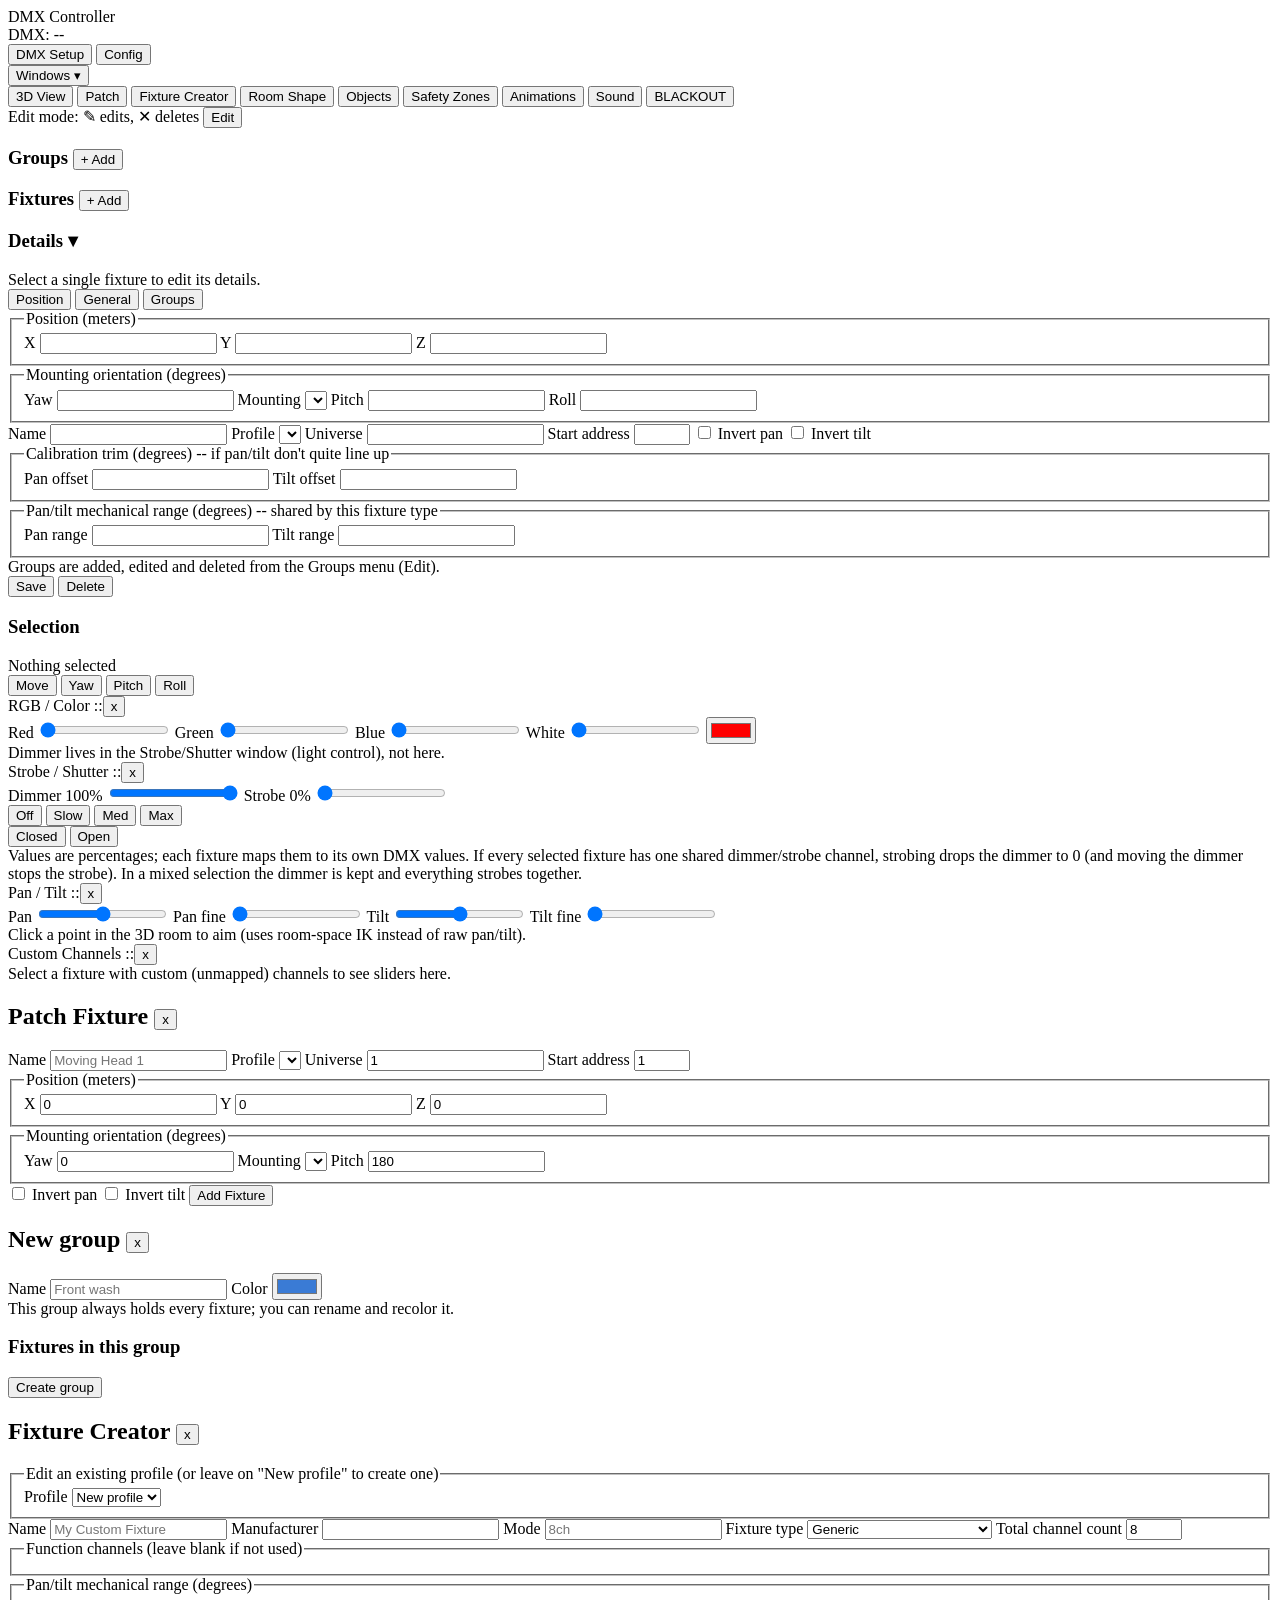
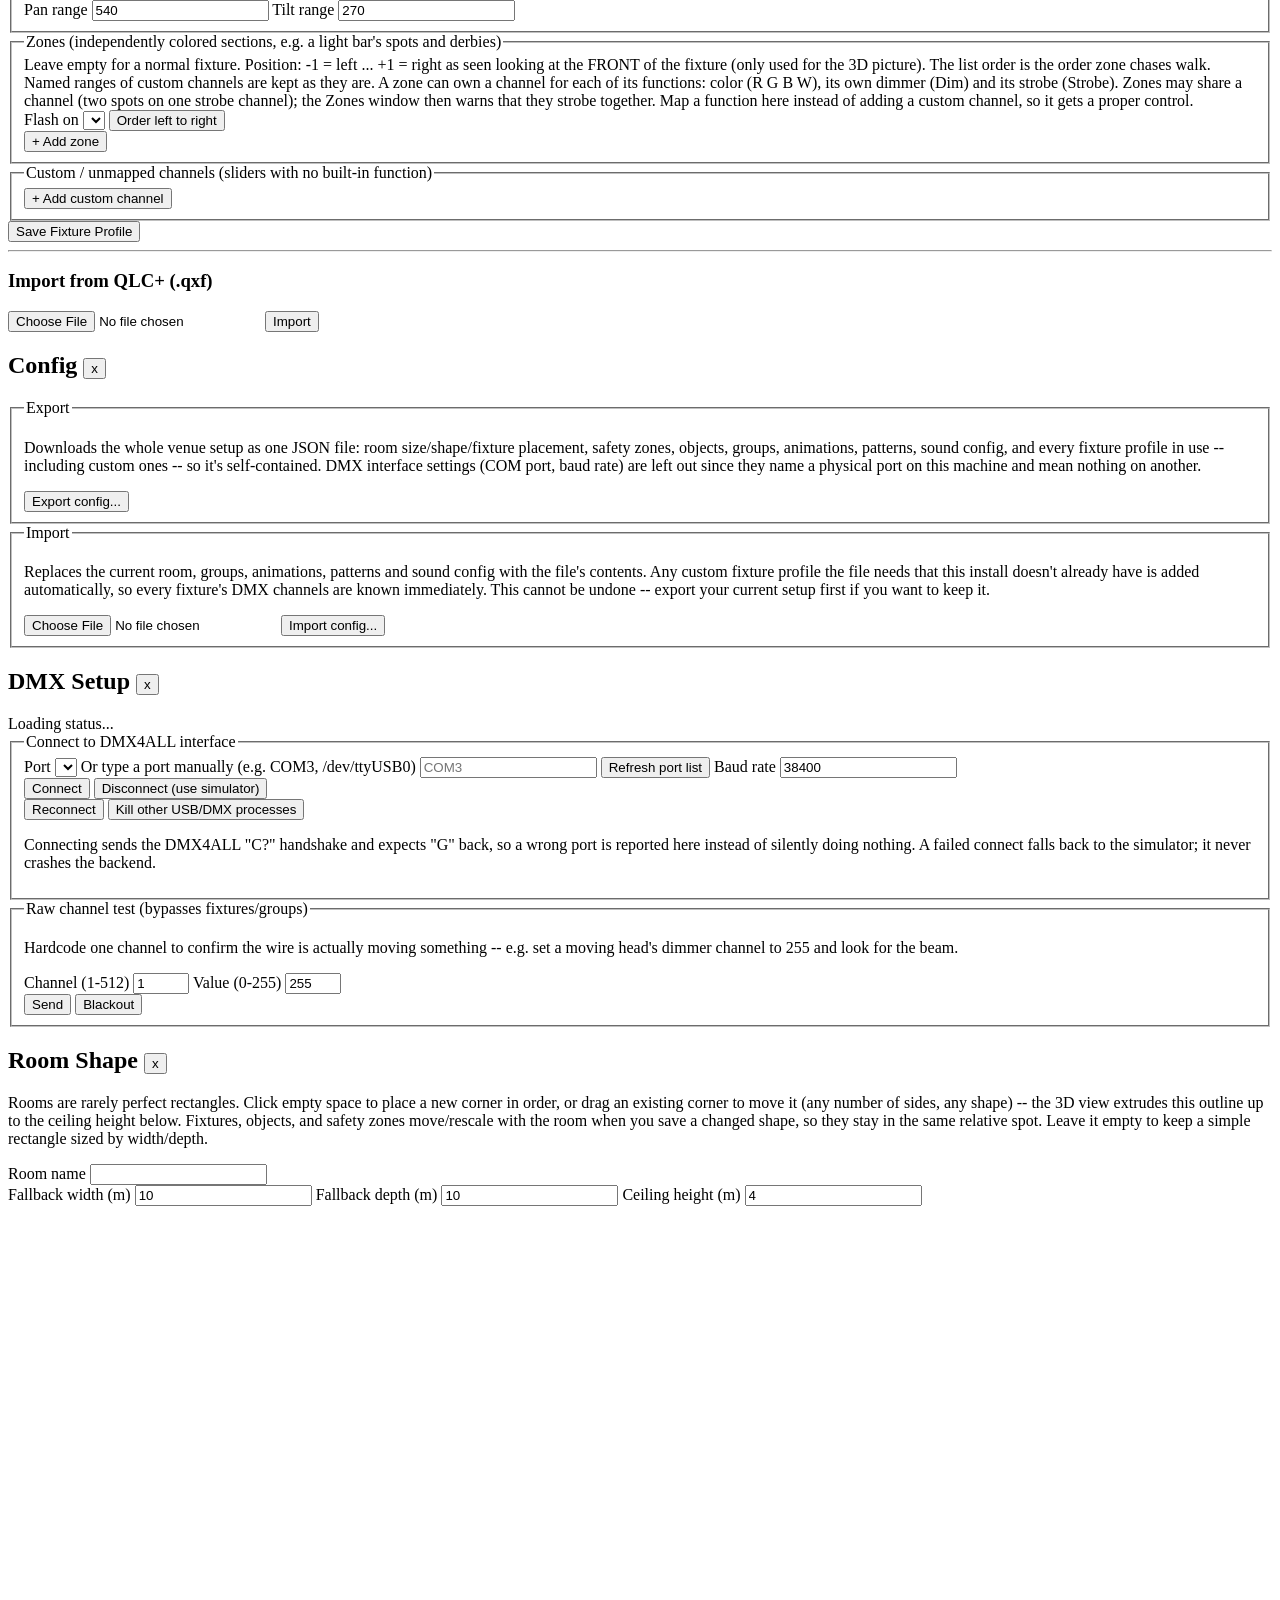
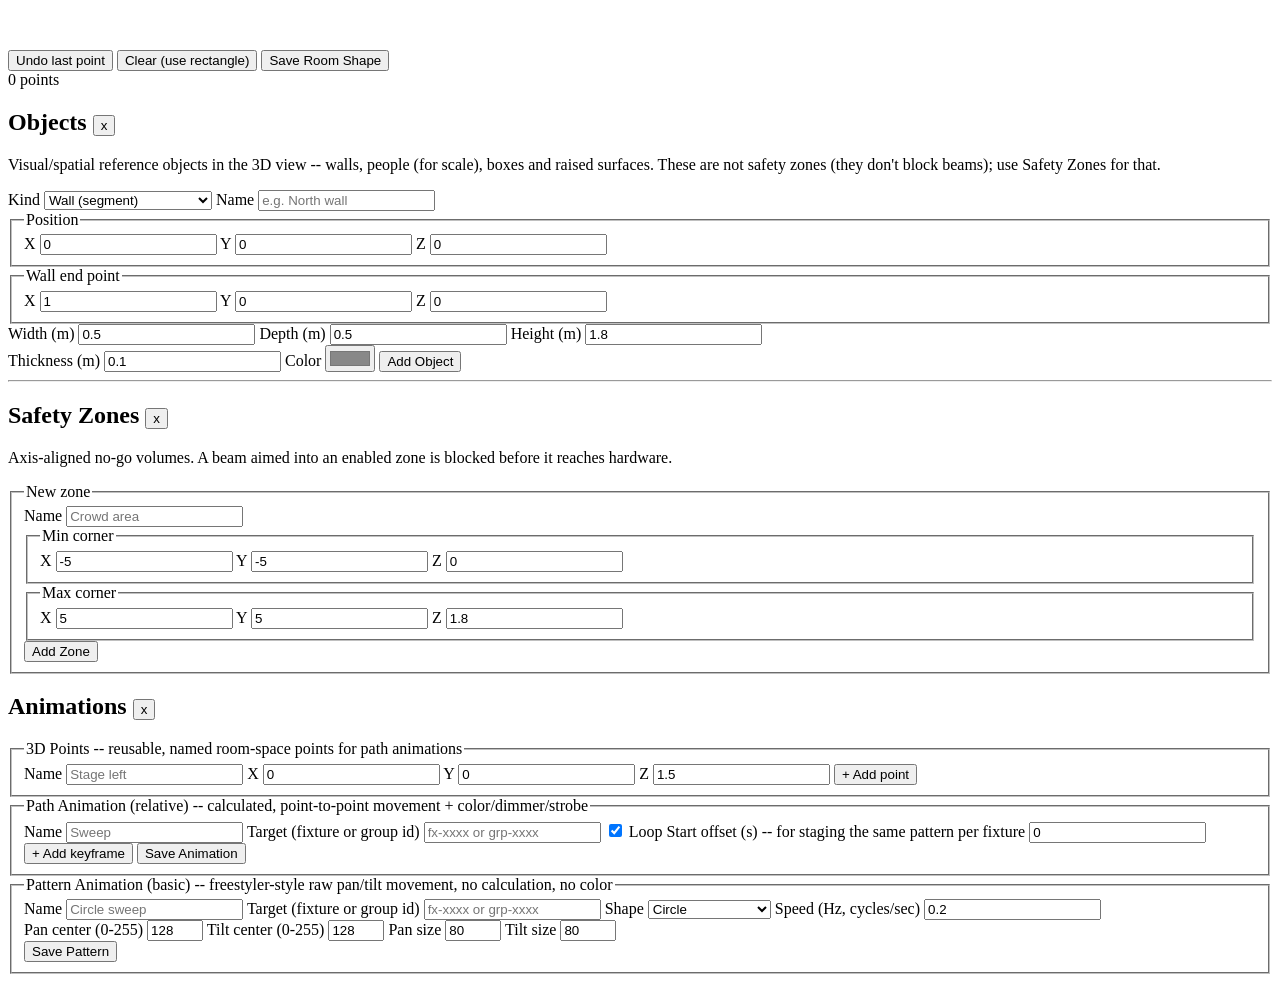
==== commit 9e580920: "Keep "All lights" complete, strobe per zone, zone functions in the creator "All lights" group - The " ====
--- a/frontend/index.html
+++ b/frontend/index.html
@@ -54,12 +54,18 @@
 
     <div id="main">
       <aside id="sidebar">
+        <div id="sidebar-mode">
+          <span class="hint" id="sidebar-mode-hint">Edit mode: &#9998; edits, &#10005; deletes</span>
+          <button type="button" id="sidebar-edit" class="mini-btn" title="Show edit and delete buttons on groups and fixtures">Edit</button>
+        </div>
         <div class="sidebar-section">
-          <h3>Groups</h3>
+          <h3 class="section-head">Groups
+            <button type="button" id="group-add" class="mini-btn" title="Add a group">+ Add</button></h3>
           <div id="group-buttons" class="button-grid"></div>
         </div>
         <div class="sidebar-section">
-          <h3>Fixtures</h3>
+          <h3 class="section-head">Fixtures
+            <button type="button" id="fixture-add" class="mini-btn" title="Patch a new fixture">+ Add</button></h3>
           <div id="fixture-buttons" class="button-grid"></div>
         </div>
         <div class="sidebar-section" id="fixture-details-section">
@@ -113,6 +119,7 @@
               </div>
 
               <div class="subtab-pane hidden" data-subtab-pane="groups">
+                <div class="hint">Groups are added, edited and deleted from the Groups menu (Edit).</div>
                 <div id="fd-groups"></div>
               </div>
 
@@ -247,8 +254,19 @@
           <div id="zones-identify" class="zone-chips"></div>
           <label>Zone brightness <span class="pct" id="zones-dim-pct">100%</span>
             <input type="range" id="zones-dim" min="0" max="100" value="100"></label>
-          <div class="hint">Colors come from the RGB window. Master dimmer, strobe and the built-in programs are in
-            the Strobe / Shutter and Custom Channels windows.</div>
+          <div class="zone-strobe">
+            <label>Strobe <span class="pct" id="zones-strobe-pct">0%</span>
+              <input type="range" id="zones-strobe" min="0" max="100" value="0"></label>
+            <div class="btn-row" id="zones-strobe-presets">
+              <button type="button" data-zstrobe="0">Off</button>
+              <button type="button" data-zstrobe="20">Slow</button>
+              <button type="button" data-zstrobe="50">Med</button>
+              <button type="button" data-zstrobe="100">Max</button>
+            </div>
+            <div class="hint zone-warning hidden" id="zones-strobe-warning"></div>
+          </div>
+          <div class="hint">Colors come from the RGB window. The master dimmer is in the Strobe / Shutter window,
+            the built-in programs and the derby motor in Custom Channels.</div>
         </div>
       </div>
     </div>
@@ -263,7 +281,7 @@
     <!-- Modals -->
     <div id="modal-patch" class="modal hidden">
       <div class="modal-content">
-        <h2>Patch Fixture <button class="modal-close">x</button></h2>
+        <h2><span id="patch-title">Patch Fixture</span> <button class="modal-close">x</button></h2>
         <label>Name <input id="patch-name" type="text" placeholder="Moving Head 1"></label>
         <label>Profile
           <select id="patch-profile"></select>
@@ -285,14 +303,18 @@
         <label><input id="patch-invert-pan" type="checkbox"> Invert pan</label>
         <label><input id="patch-invert-tilt" type="checkbox"> Invert tilt</label>
         <button id="patch-submit" class="primary-btn">Add Fixture</button>
-        <hr>
-        <h3>Patched fixtures</h3>
-        <div id="patch-list"></div>
-        <hr>
-        <h3>Groups</h3>
-        <label>New group name <input id="group-name-input" type="text" placeholder="Front Wash"></label>
-        <div id="group-fixture-picker"></div>
-        <button id="group-create-btn">Create Group</button>
+      </div>
+    </div>
+
+    <div id="modal-group" class="modal hidden">
+      <div class="modal-content">
+        <h2><span id="group-modal-title">New group</span> <button class="modal-close">x</button></h2>
+        <label>Name <input id="group-name" type="text" placeholder="Front wash"></label>
+        <label>Color <input id="group-color" type="color" value="#3a7bd5"></label>
+        <div class="hint hidden" id="group-all-note">This group always holds every fixture; you can rename and recolor it.</div>
+        <h3>Fixtures in this group</h3>
+        <div id="group-fixture-checks"></div>
+        <button id="group-save" class="primary-btn">Create group</button>
       </div>
     </div>
 
@@ -333,7 +355,10 @@
           <legend>Zones (independently colored sections, e.g. a light bar's spots and derbies)</legend>
           <div class="hint">Leave empty for a normal fixture. Position: -1 = left ... +1 = right as seen looking
             at the FRONT of the fixture (only used for the 3D picture). The list order is the order zone chases
-            walk. Named ranges of custom channels are kept as they are.</div>
+            walk. Named ranges of custom channels are kept as they are. A zone can own a channel for each of
+            its functions: color (R G B W), its own dimmer (Dim) and its strobe (Strobe). Zones may share a
+            channel (two spots on one strobe channel); the Zones window then warns that they strobe together.
+            Map a function here instead of adding a custom channel, so it gets a proper control.</div>
           <div class="fc-zone-tools">
             <label>Flash on <select id="fc-zone-test-fixture"></select></label>
             <button id="fc-zones-sort" type="button">Order left to right</button>
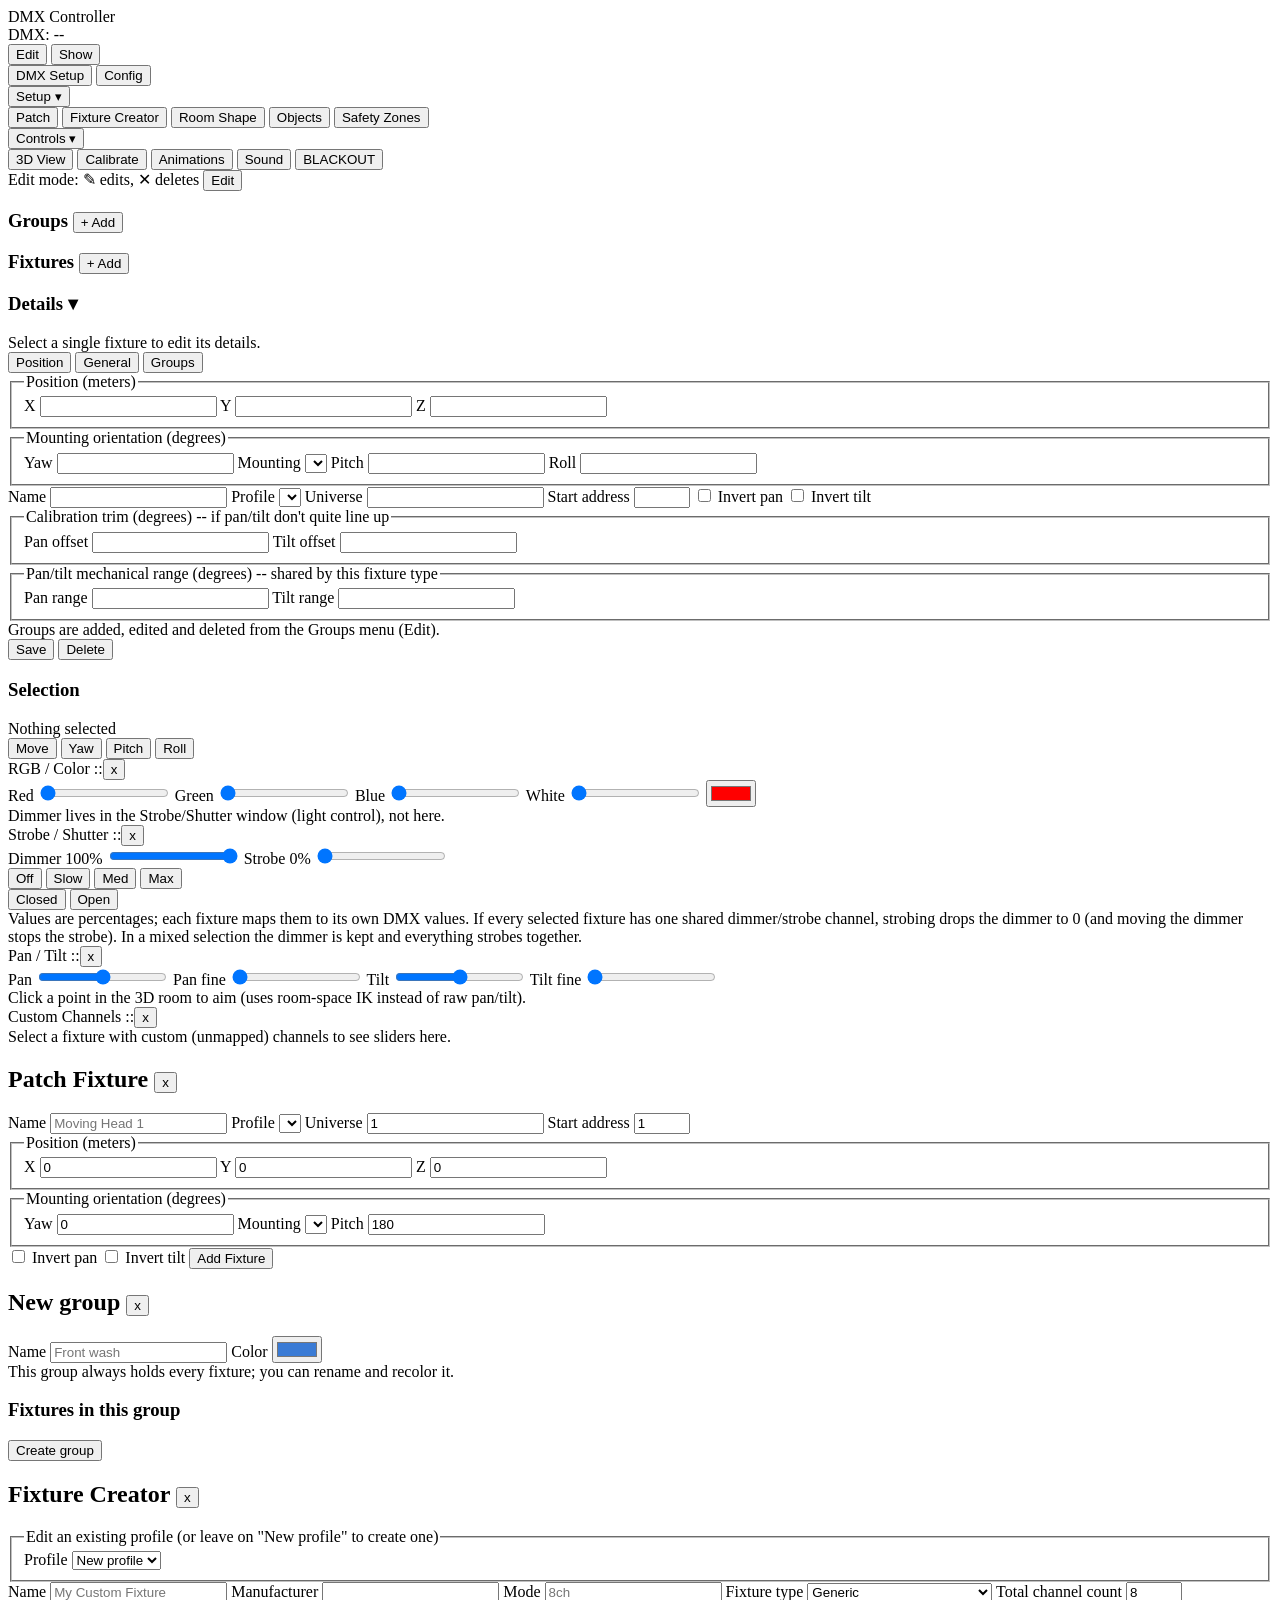
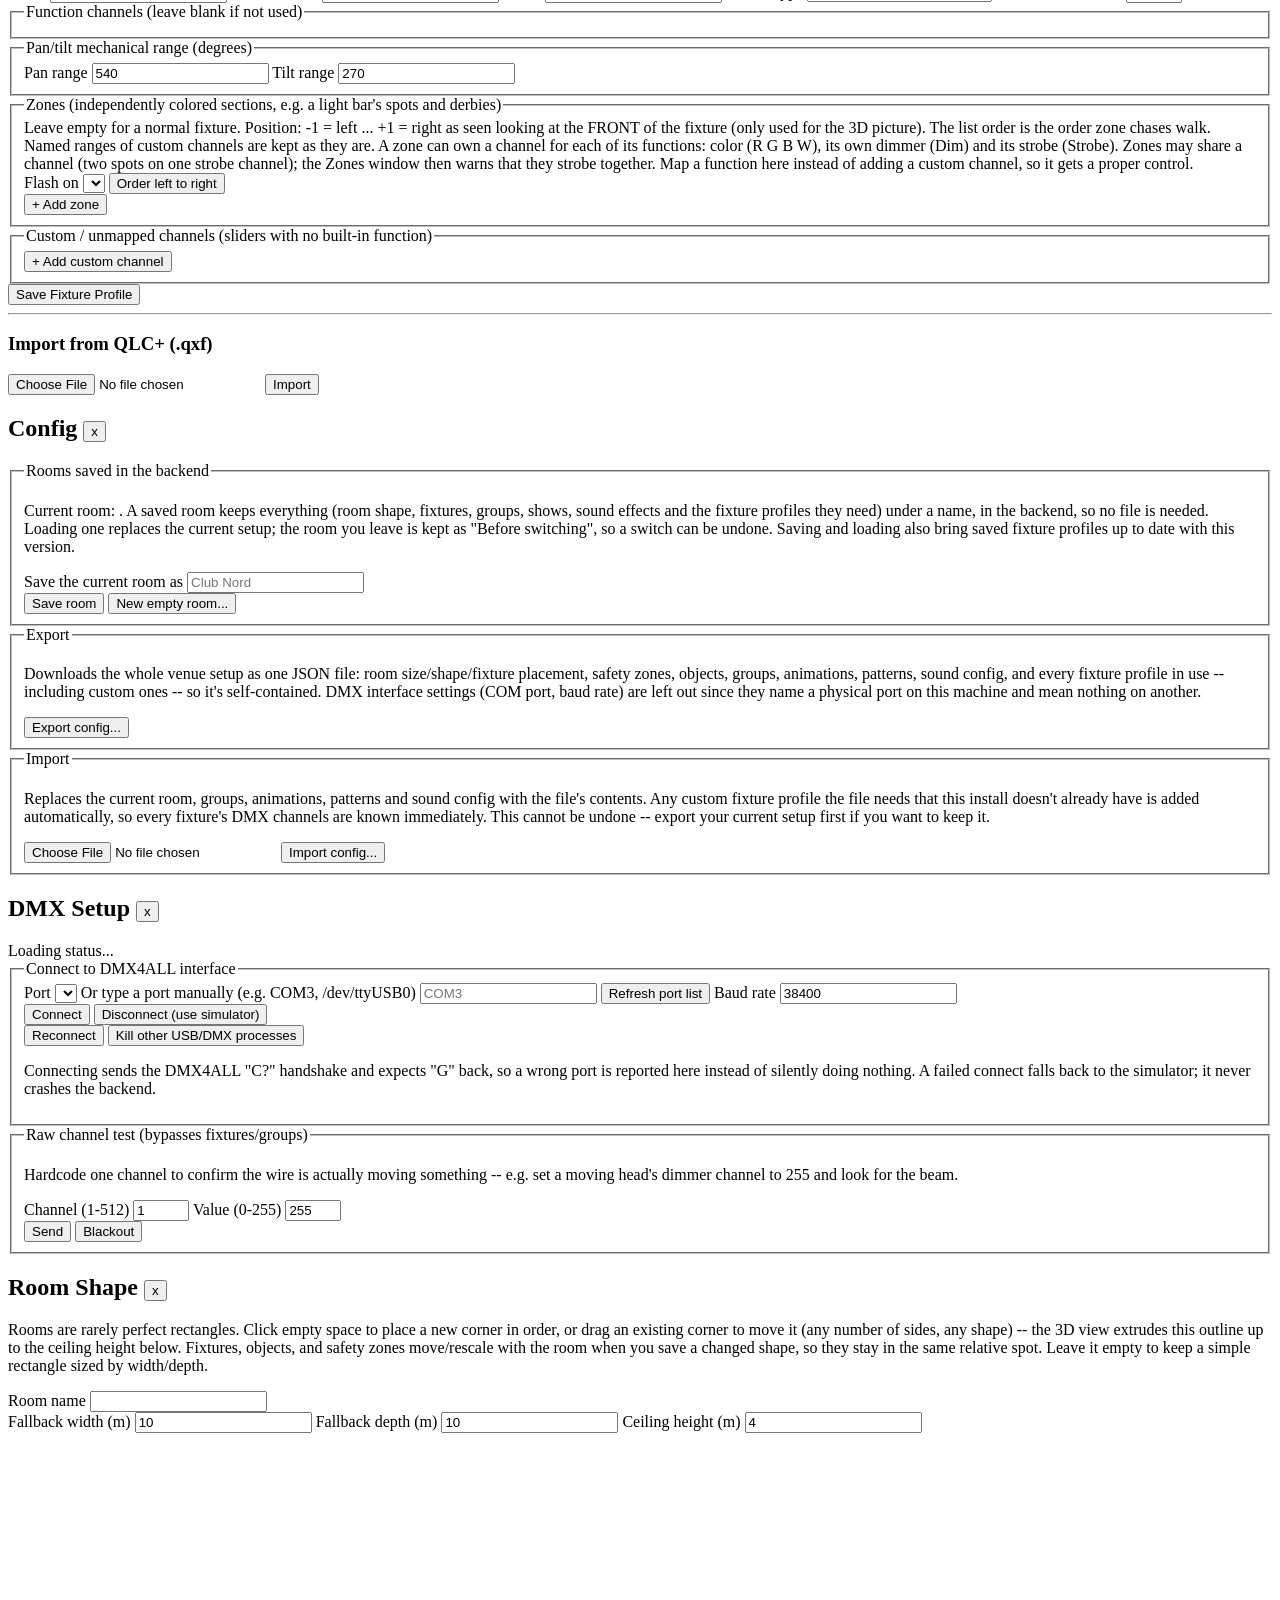
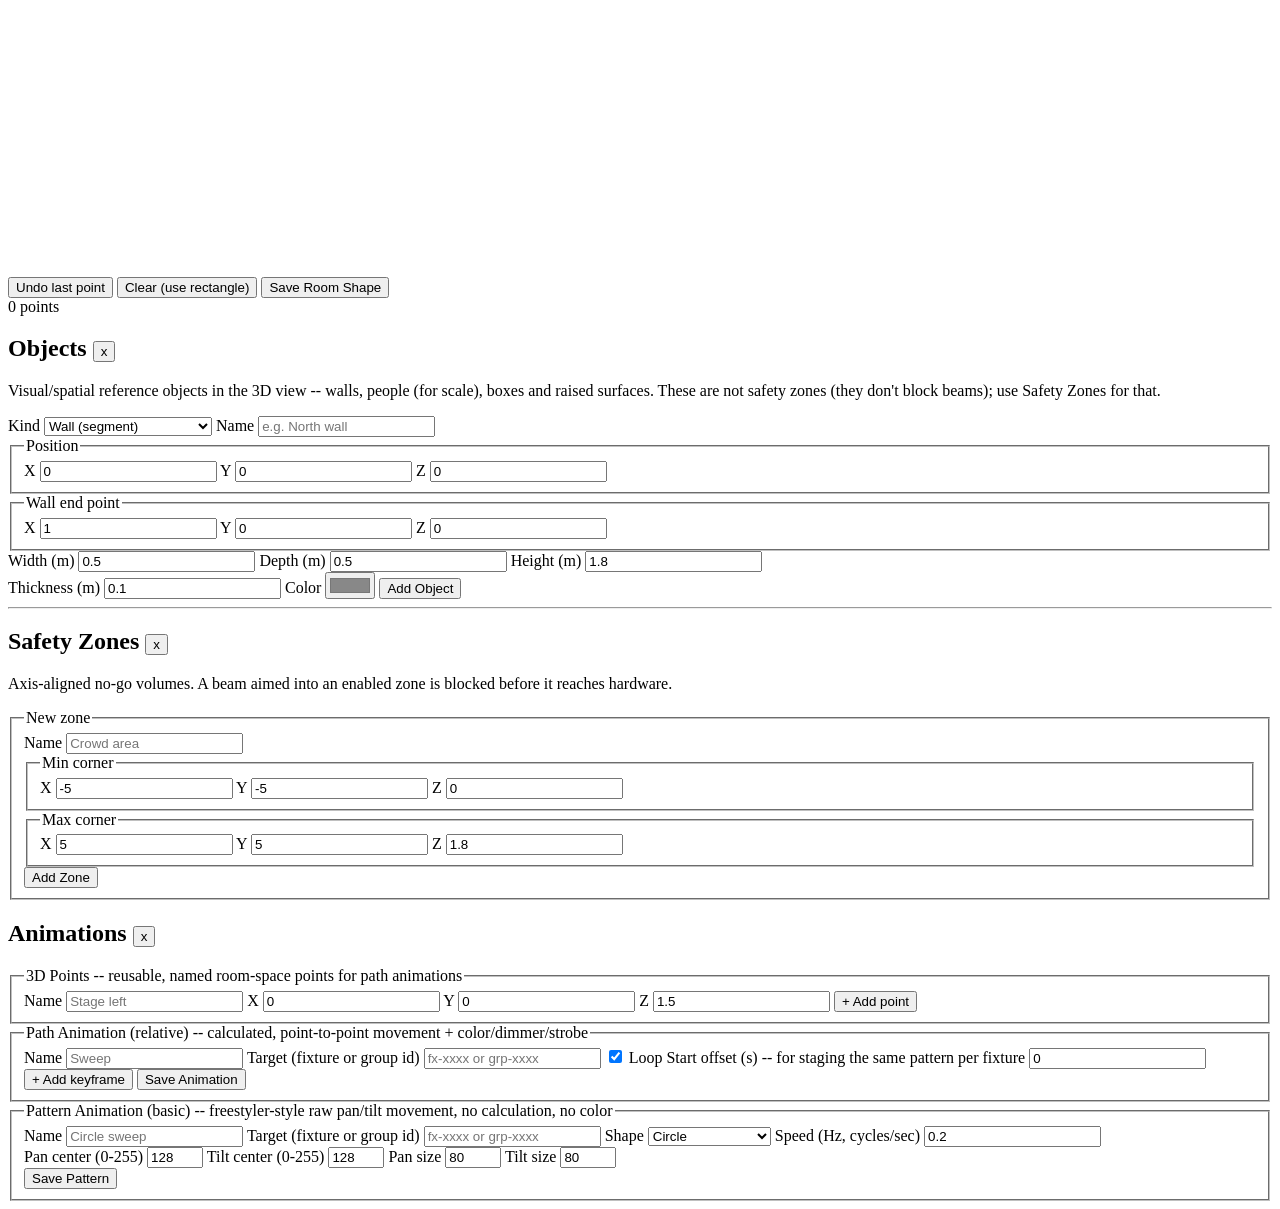
==== commit 064b0934: "Edit/show mode, saved rooms, calibration tools, Setup menu and Test tools Edit and show mode (deskto" ====
--- a/frontend/index.html
+++ b/frontend/index.html
@@ -20,6 +20,7 @@
     })();
   </script>
   <link rel="stylesheet" href="/src/style.css" />
+  <link rel="stylesheet" href="/src/calibration.css" />
   <script type="importmap">
     {
       "imports": {
@@ -34,38 +35,48 @@
     <header id="topbar">
       <div class="brand">DMX Controller</div>
       <div id="dmx-status" class="status-pill">DMX: --</div>
+      <div class="mode-switch" title="Edit: set up the room and the rig. Show: run effects and aim moving heads.">
+        <button type="button" data-mode="edit">Edit</button>
+        <button type="button" data-mode="show">Show</button>
+      </div>
       <div class="spacer"></div>
-      <button id="btn-dmx-setup" class="toggle-btn">DMX Setup</button>
-      <button id="btn-config" class="toggle-btn">Config</button>
+      <button id="btn-dmx-setup" class="toggle-btn edit-only">DMX Setup</button>
+      <button id="btn-config" class="toggle-btn edit-only">Config</button>
+      <div class="dropdown-wrap edit-only">
+        <button id="btn-setup-menu" class="toggle-btn">Setup &#9662;</button>
+        <div id="setup-menu-dropdown" class="dropdown-menu hidden">
+          <button id="btn-patch">Patch</button>
+          <button id="btn-fixture-creator">Fixture Creator</button>
+          <button id="btn-room-shape">Room Shape</button>
+          <button id="btn-room-objects">Objects</button>
+          <button id="btn-safety-zones">Safety Zones</button>
+        </div>
+      </div>
       <div class="dropdown-wrap">
-        <button id="btn-windows-menu" class="toggle-btn">Windows &#9662;</button>
+        <button id="btn-windows-menu" class="toggle-btn">Controls &#9662;</button>
         <div id="windows-menu-dropdown" class="dropdown-menu hidden"></div>
       </div>
       <button id="btn-view-3d" class="toggle-btn active">3D View</button>
-      <button id="btn-patch" class="toggle-btn">Patch</button>
-      <button id="btn-fixture-creator" class="toggle-btn">Fixture Creator</button>
-      <button id="btn-room-shape" class="toggle-btn">Room Shape</button>
-      <button id="btn-room-objects" class="toggle-btn">Objects</button>
-      <button id="btn-safety-zones" class="toggle-btn">Safety Zones</button>
+      <button id="btn-calibrate" class="toggle-btn edit-only" title="Aim every head at one point and check where the beams land">Calibrate</button>
       <button id="btn-animations" class="toggle-btn">Animations</button>
-      <button id="btn-sound" class="toggle-btn">Sound</button>
+      <button id="btn-sound" class="toggle-btn show-only">Sound</button>
       <button id="btn-blackout" class="danger-btn">BLACKOUT</button>
     </header>
 
     <div id="main">
       <aside id="sidebar">
-        <div id="sidebar-mode">
+        <div id="sidebar-mode" class="edit-only">
           <span class="hint" id="sidebar-mode-hint">Edit mode: &#9998; edits, &#10005; deletes</span>
           <button type="button" id="sidebar-edit" class="mini-btn" title="Show edit and delete buttons on groups and fixtures">Edit</button>
         </div>
         <div class="sidebar-section">
           <h3 class="section-head">Groups
-            <button type="button" id="group-add" class="mini-btn" title="Add a group">+ Add</button></h3>
+            <button type="button" id="group-add" class="mini-btn edit-only" title="Add a group">+ Add</button></h3>
           <div id="group-buttons" class="button-grid"></div>
         </div>
         <div class="sidebar-section">
           <h3 class="section-head">Fixtures
-            <button type="button" id="fixture-add" class="mini-btn" title="Patch a new fixture">+ Add</button></h3>
+            <button type="button" id="fixture-add" class="mini-btn edit-only" title="Patch a new fixture">+ Add</button></h3>
           <div id="fixture-buttons" class="button-grid"></div>
         </div>
         <div class="sidebar-section" id="fixture-details-section">
@@ -123,7 +134,7 @@
                 <div id="fd-groups"></div>
               </div>
 
-              <div class="btn-row">
+              <div class="btn-row edit-only">
                 <button id="fd-save" type="button" class="primary-btn">Save</button>
                 <button id="fd-delete" type="button" class="danger-btn">Delete</button>
               </div>
@@ -138,7 +149,7 @@
 
       <main id="stage">
         <div id="scene-container"></div>
-        <div id="gizmo-toolbar" class="gizmo-toolbar">
+        <div id="gizmo-toolbar" class="gizmo-toolbar edit-only">
           <button id="gizmo-mode-translate" class="toggle-btn active" title="Move (drag XYZ arrows)">Move</button>
           <button id="gizmo-mode-yaw" class="toggle-btn" title="Yaw (drag ring around vertical axis) -- fixtures only">Yaw</button>
           <button id="gizmo-mode-pitch" class="toggle-btn" title="Pitch (drag ring around fixture's own horizontal axis) -- fixtures only">Pitch</button>
@@ -196,7 +207,7 @@
       </div>
     </div>
 
-    <div id="panel-sound" class="floating-panel sound-panel" data-panel="sound" style="display:none">
+    <div id="panel-sound" class="floating-panel sound-panel show-only" data-panel="sound" style="display:none">
       <div class="panel-header">Sound <span class="drag-handle">::</span><button class="panel-close">x</button></div>
       <div class="panel-body">
         <div class="snd-row">
@@ -271,6 +282,11 @@
       </div>
     </div>
 
+    <div id="panel-calibrate" class="floating-panel calibrate-panel edit-only" data-panel="calibrate" style="display:none">
+      <div class="panel-header">Calibrate <span class="drag-handle">::</span><button class="panel-close">x</button></div>
+      <div class="panel-body" id="cal-body"></div>
+    </div>
+
     <div id="panel-custom" class="floating-panel" data-panel="custom">
       <div class="panel-header">Custom Channels <span class="drag-handle">::</span><button class="panel-close">x</button></div>
       <div class="panel-body" id="custom-sliders">
@@ -383,6 +399,21 @@
     <div id="modal-config" class="modal hidden">
       <div class="modal-content">
         <h2>Config <button class="modal-close">x</button></h2>
+        <fieldset id="cfg-rooms">
+          <legend>Rooms saved in the backend</legend>
+          <p class="hint">Current room: <b id="cfg-room-current"></b>. A saved room keeps everything (room shape,
+            fixtures, groups, shows, sound effects and the fixture profiles they need) under a name, in the
+            backend, so no file is needed. Loading one replaces the current setup; the room you leave is kept
+            as "Before switching", so a switch can be undone. Saving and loading also bring saved fixture
+            profiles up to date with this version.</p>
+          <label>Save the current room as <input id="cfg-room-name" type="text" placeholder="Club Nord"></label>
+          <div class="btn-row">
+            <button id="cfg-room-save" class="primary-btn" type="button">Save room</button>
+            <button id="cfg-room-new" type="button">New empty room...</button>
+          </div>
+          <div id="cfg-room-status" class="hint"></div>
+          <div id="cfg-room-list"></div>
+        </fieldset>
         <fieldset>
           <legend>Export</legend>
           <p class="hint">Downloads the whole venue setup as one JSON file: room size/shape/fixture placement,
@@ -540,7 +571,7 @@
       <div class="modal-content wide">
         <h2>Animations <button class="modal-close">x</button></h2>
 
-        <fieldset>
+        <fieldset class="edit-only">
           <legend>3D Points -- reusable, named room-space points for path animations</legend>
           <label>Name <input id="pt-name" type="text" placeholder="Stage left"></label>
           <label>X <input id="pt-x" type="number" step="0.1" value="0"></label>
@@ -550,7 +581,7 @@
           <div id="pt-list"></div>
         </fieldset>
 
-        <fieldset>
+        <fieldset class="edit-only">
           <legend>Path Animation (relative) -- calculated, point-to-point movement + color/dimmer/strobe</legend>
           <label>Name <input id="anim-name" type="text" placeholder="Sweep"></label>
           <label>Target (fixture or group id) <input id="anim-target" type="text" placeholder="fx-xxxx or grp-xxxx"></label>
@@ -562,7 +593,7 @@
         </fieldset>
         <div id="anim-list"></div>
 
-        <fieldset>
+        <fieldset class="edit-only">
           <legend>Pattern Animation (basic) -- freestyler-style raw pan/tilt movement, no calculation, no color</legend>
           <label>Name <input id="pat-name" type="text" placeholder="Circle sweep"></label>
           <label>Target (fixture or group id) <input id="pat-target" type="text" placeholder="fx-xxxx or grp-xxxx"></label>
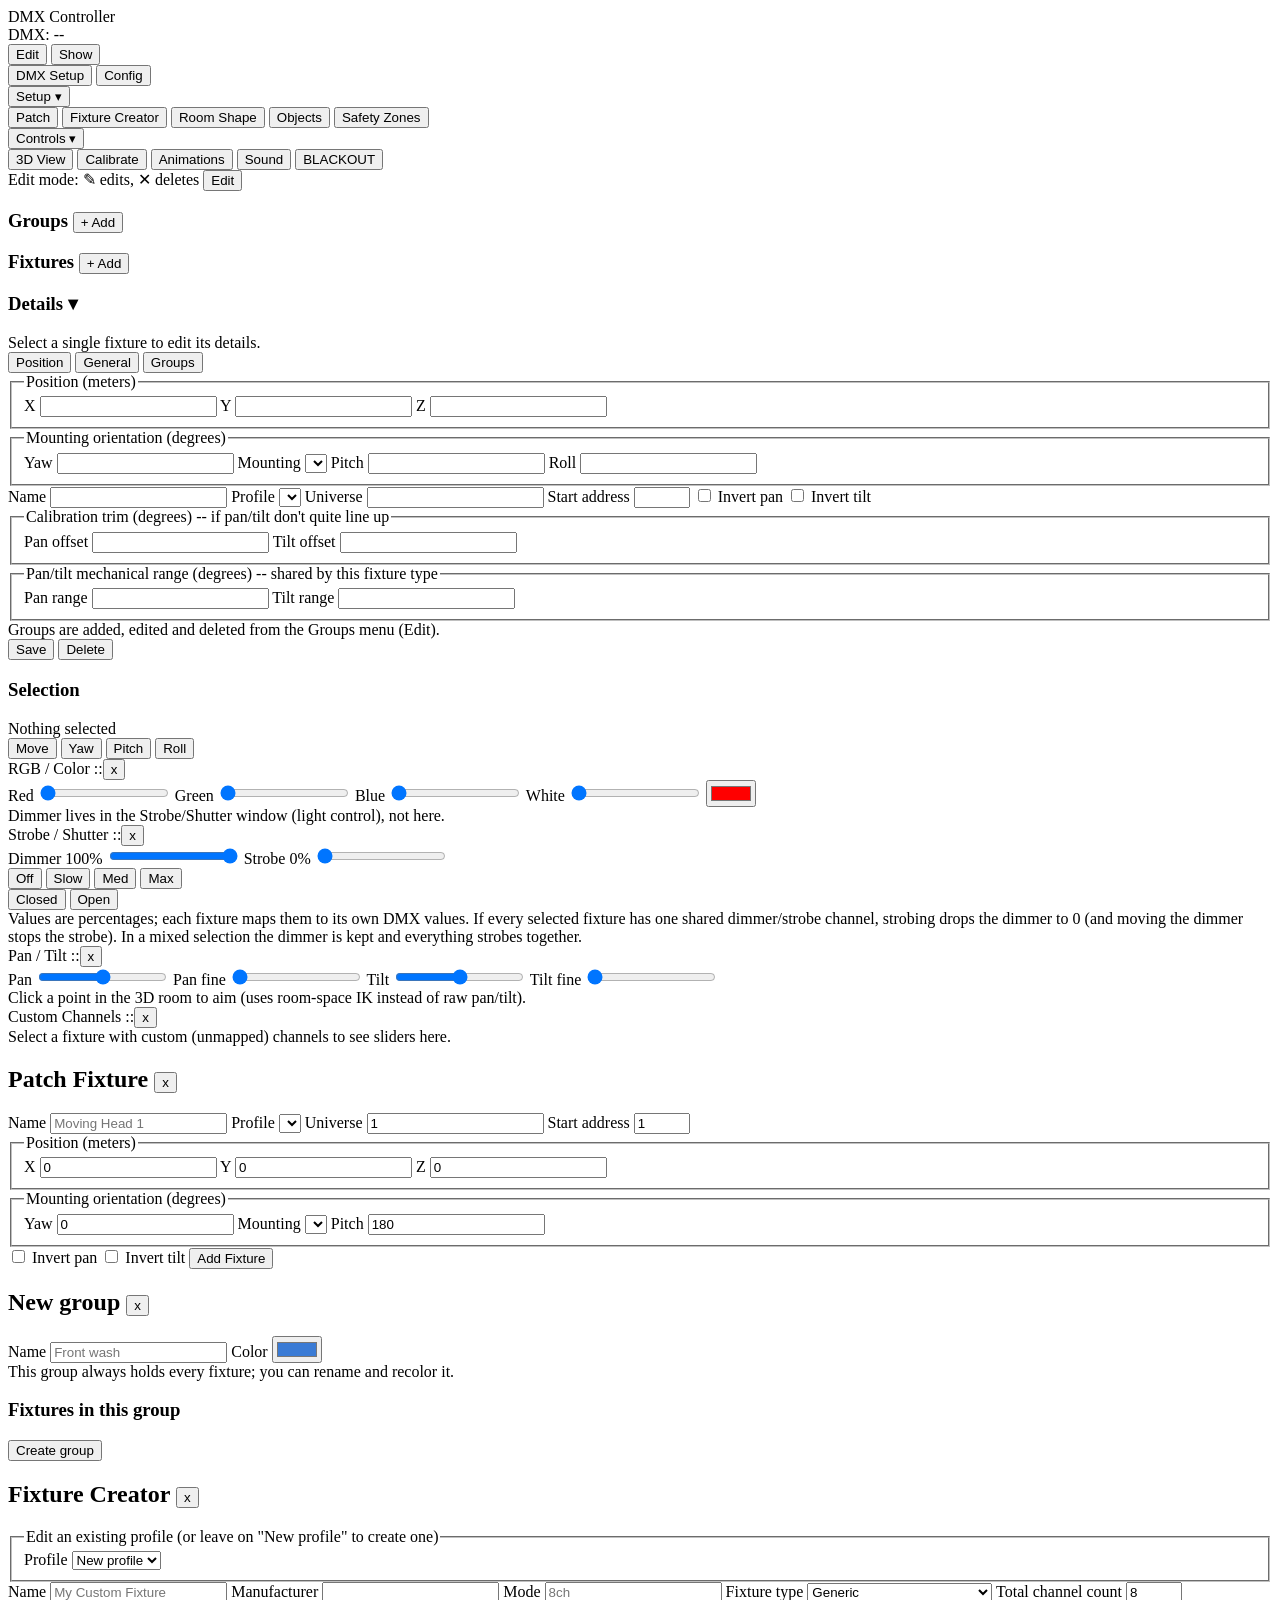
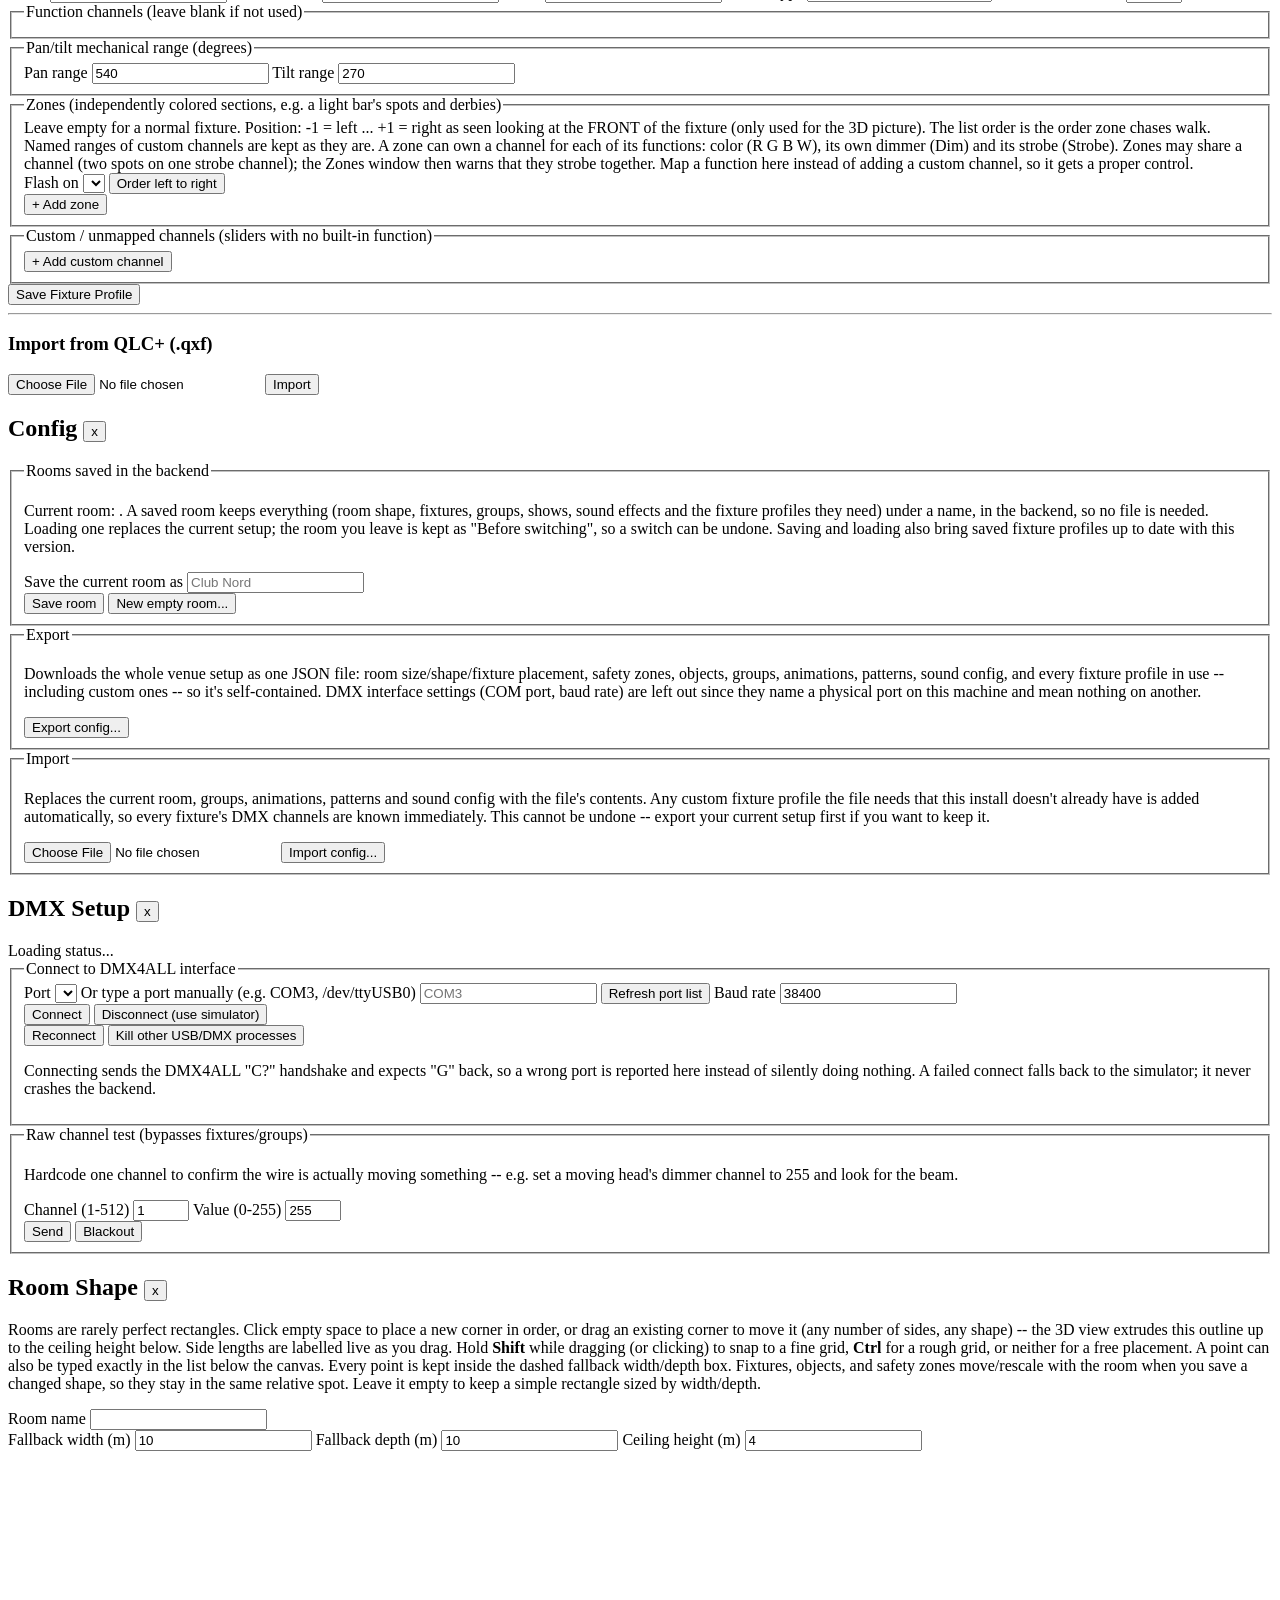
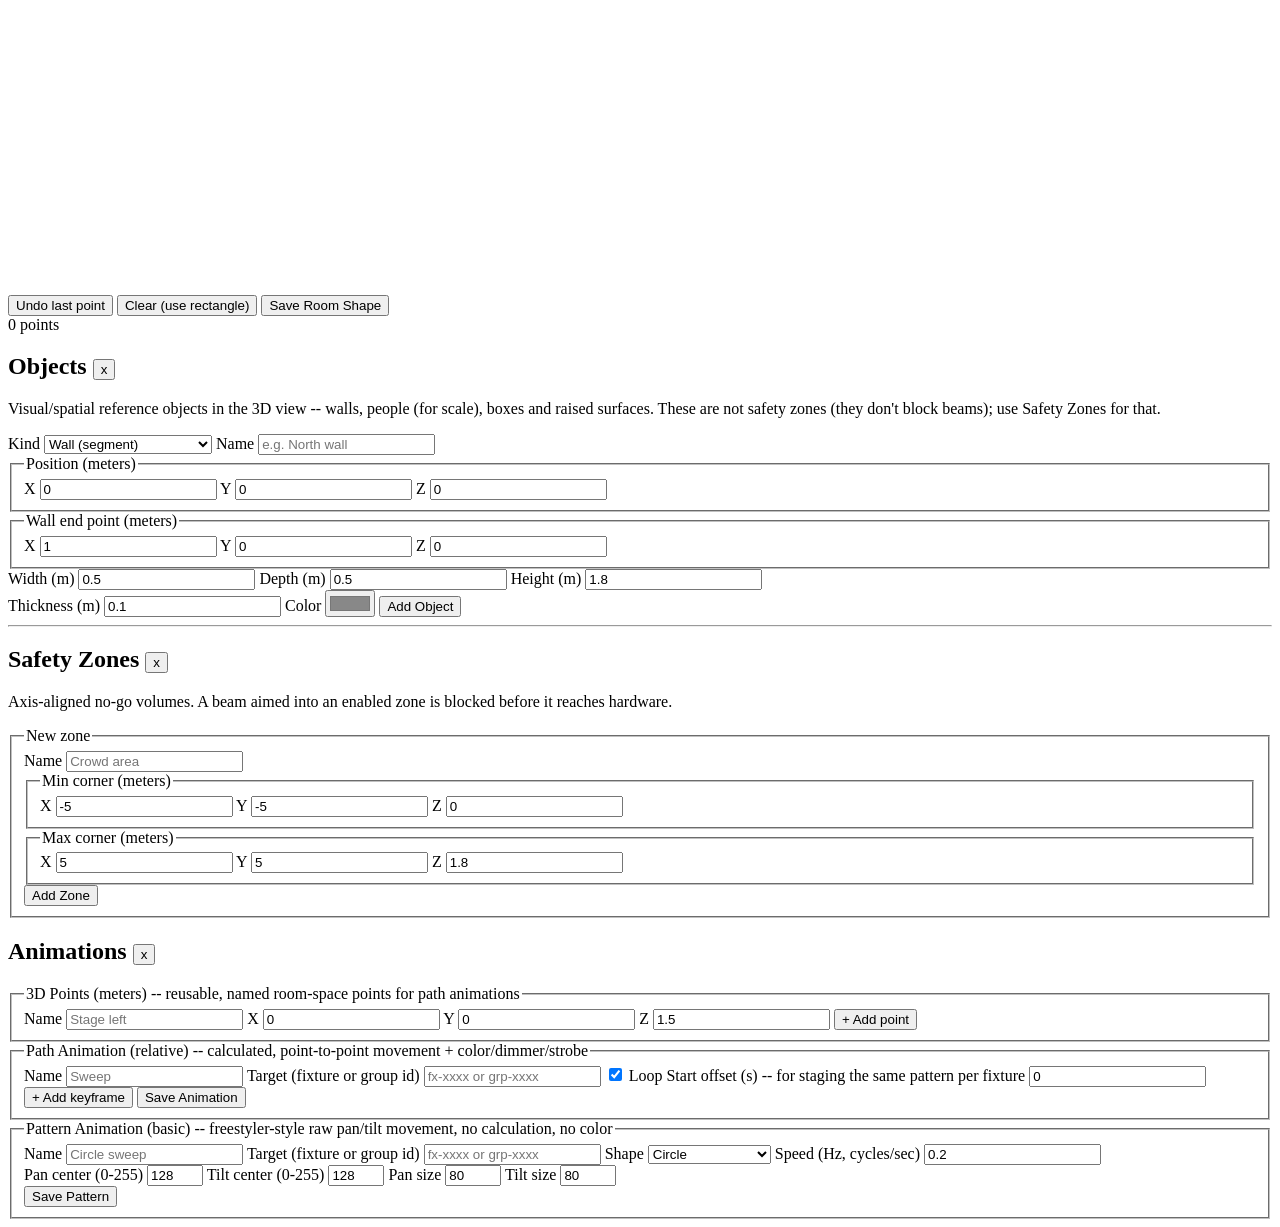
==== commit b8484840: "Label every position field as meters, including the new Room Shape point list Room space is always m" ====
--- a/frontend/index.html
+++ b/frontend/index.html
@@ -484,9 +484,12 @@
         <h2>Room Shape <button class="modal-close">x</button></h2>
         <p class="hint">Rooms are rarely perfect rectangles. Click empty space to place a new corner in order,
           or drag an existing corner to move it (any number of sides, any shape) -- the 3D view extrudes this
-          outline up to the ceiling height below. Fixtures, objects, and safety zones move/rescale with the
-          room when you save a changed shape, so they stay in the same relative spot. Leave it empty to keep a
-          simple rectangle sized by width/depth.</p>
+          outline up to the ceiling height below. Side lengths are labelled live as you drag. Hold
+          <b>Shift</b> while dragging (or clicking) to snap to a fine grid, <b>Ctrl</b> for a rough grid, or
+          neither for a free placement. A point can also be typed exactly in the list below the canvas. Every
+          point is kept inside the dashed fallback width/depth box. Fixtures, objects, and safety zones
+          move/rescale with the room when you save a changed shape, so they stay in the same relative spot.
+          Leave it empty to keep a simple rectangle sized by width/depth.</p>
         <label>Room name <input id="rs-name" type="text"></label>
         <div class="grid3">
           <label>Fallback width (m) <input id="rs-width" type="number" step="0.1" value="10"></label>
@@ -500,6 +503,7 @@
           <button id="rs-save" class="primary-btn" type="button">Save Room Shape</button>
         </div>
         <div class="hint" id="rs-point-count">0 points</div>
+        <div id="rs-point-list" class="rs-point-list"></div>
       </div>
     </div>
 
@@ -518,12 +522,12 @@
         </label>
         <label>Name <input id="ro-name" type="text" placeholder="e.g. North wall"></label>
         <div class="grid2">
-          <fieldset><legend id="ro-pos-legend">Position</legend>
+          <fieldset><legend id="ro-pos-legend">Position (meters)</legend>
             <label>X <input id="ro-x" type="number" step="0.1" value="0"></label>
             <label>Y <input id="ro-y" type="number" step="0.1" value="0"></label>
             <label>Z <input id="ro-z" type="number" step="0.1" value="0"></label>
           </fieldset>
-          <fieldset id="ro-end-fieldset"><legend>Wall end point</legend>
+          <fieldset id="ro-end-fieldset"><legend>Wall end point (meters)</legend>
             <label>X <input id="ro-ex" type="number" step="0.1" value="1"></label>
             <label>Y <input id="ro-ey" type="number" step="0.1" value="0"></label>
             <label>Z <input id="ro-ez" type="number" step="0.1" value="0"></label>
@@ -550,12 +554,12 @@
           <legend>New zone</legend>
           <label>Name <input id="sz-name" type="text" placeholder="Crowd area"></label>
           <div class="grid2">
-            <fieldset><legend>Min corner</legend>
+            <fieldset><legend>Min corner (meters)</legend>
               <label>X <input id="sz-minx" type="number" value="-5" step="0.1"></label>
               <label>Y <input id="sz-miny" type="number" value="-5" step="0.1"></label>
               <label>Z <input id="sz-minz" type="number" value="0" step="0.1"></label>
             </fieldset>
-            <fieldset><legend>Max corner</legend>
+            <fieldset><legend>Max corner (meters)</legend>
               <label>X <input id="sz-maxx" type="number" value="5" step="0.1"></label>
               <label>Y <input id="sz-maxy" type="number" value="5" step="0.1"></label>
               <label>Z <input id="sz-maxz" type="number" value="1.8" step="0.1"></label>
@@ -572,7 +576,7 @@
         <h2>Animations <button class="modal-close">x</button></h2>
 
         <fieldset class="edit-only">
-          <legend>3D Points -- reusable, named room-space points for path animations</legend>
+          <legend>3D Points (meters) -- reusable, named room-space points for path animations</legend>
           <label>Name <input id="pt-name" type="text" placeholder="Stage left"></label>
           <label>X <input id="pt-x" type="number" step="0.1" value="0"></label>
           <label>Y <input id="pt-y" type="number" step="0.1" value="0"></label>
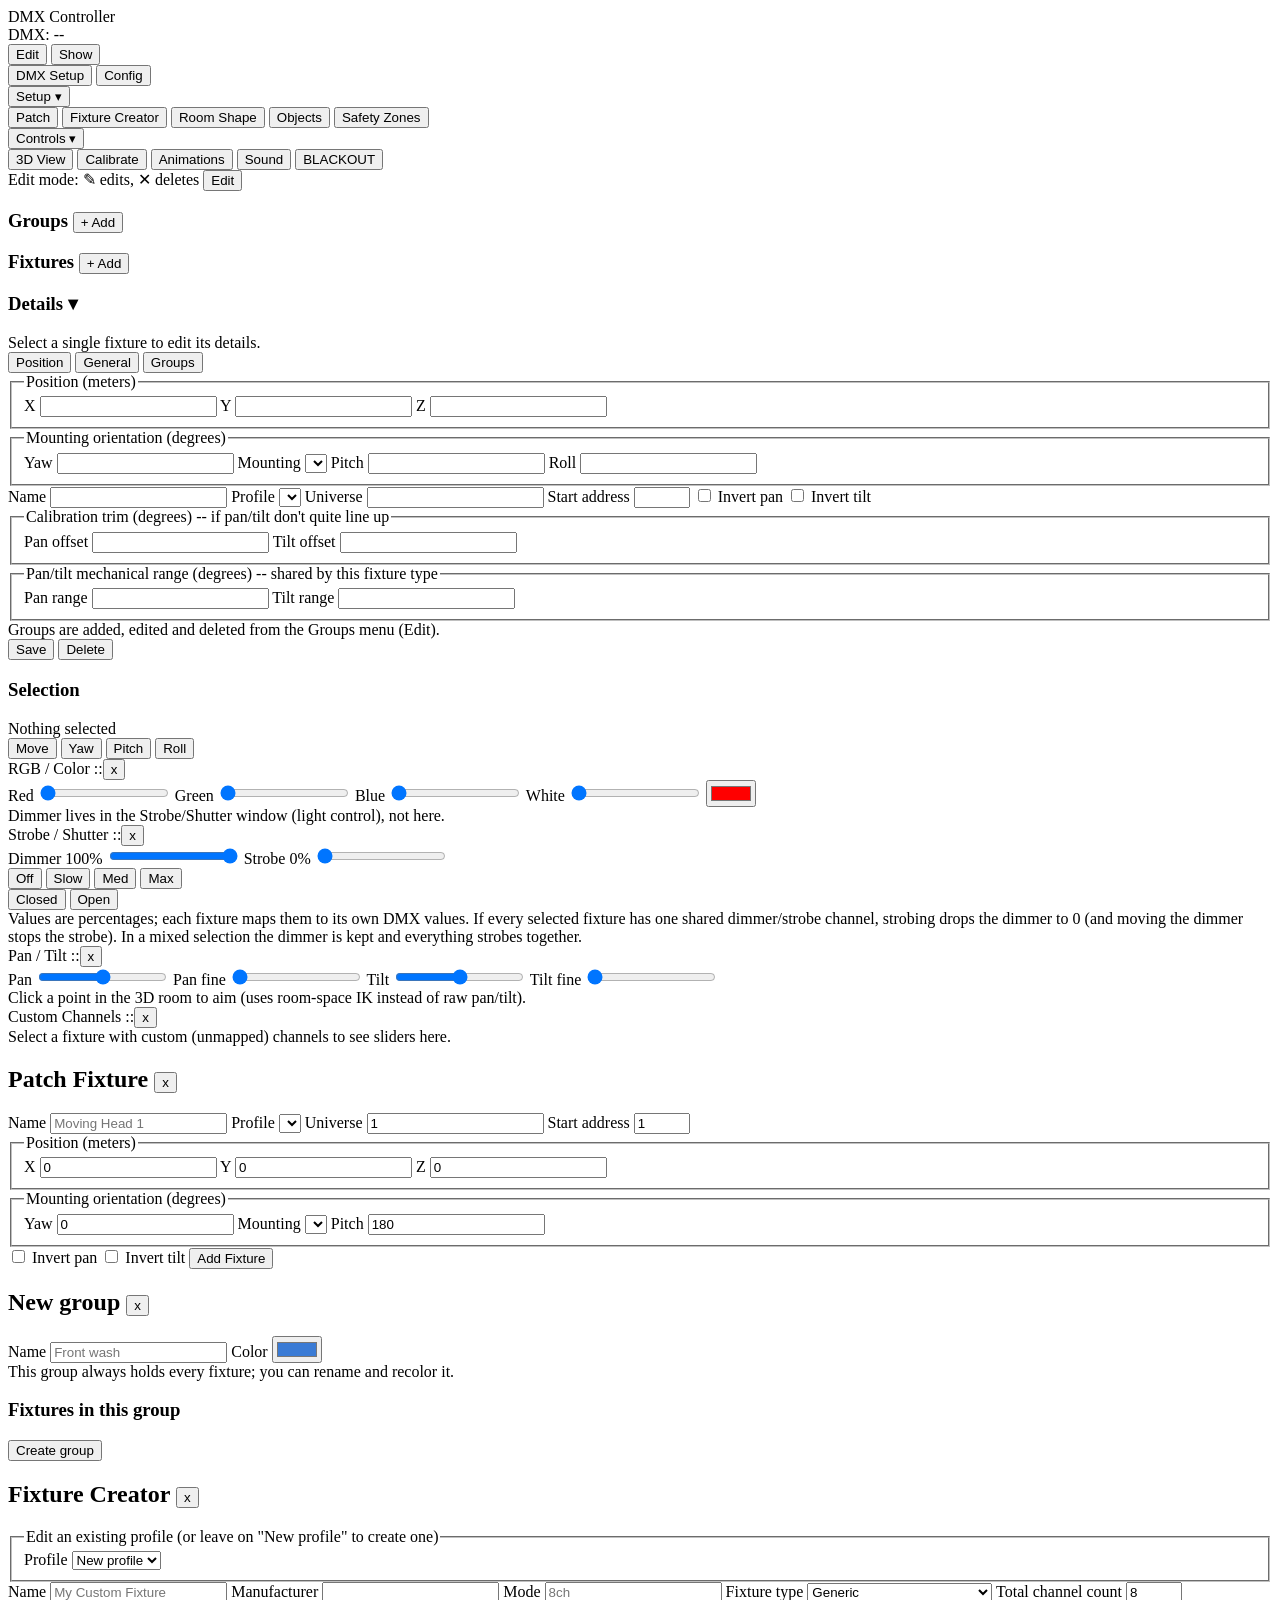
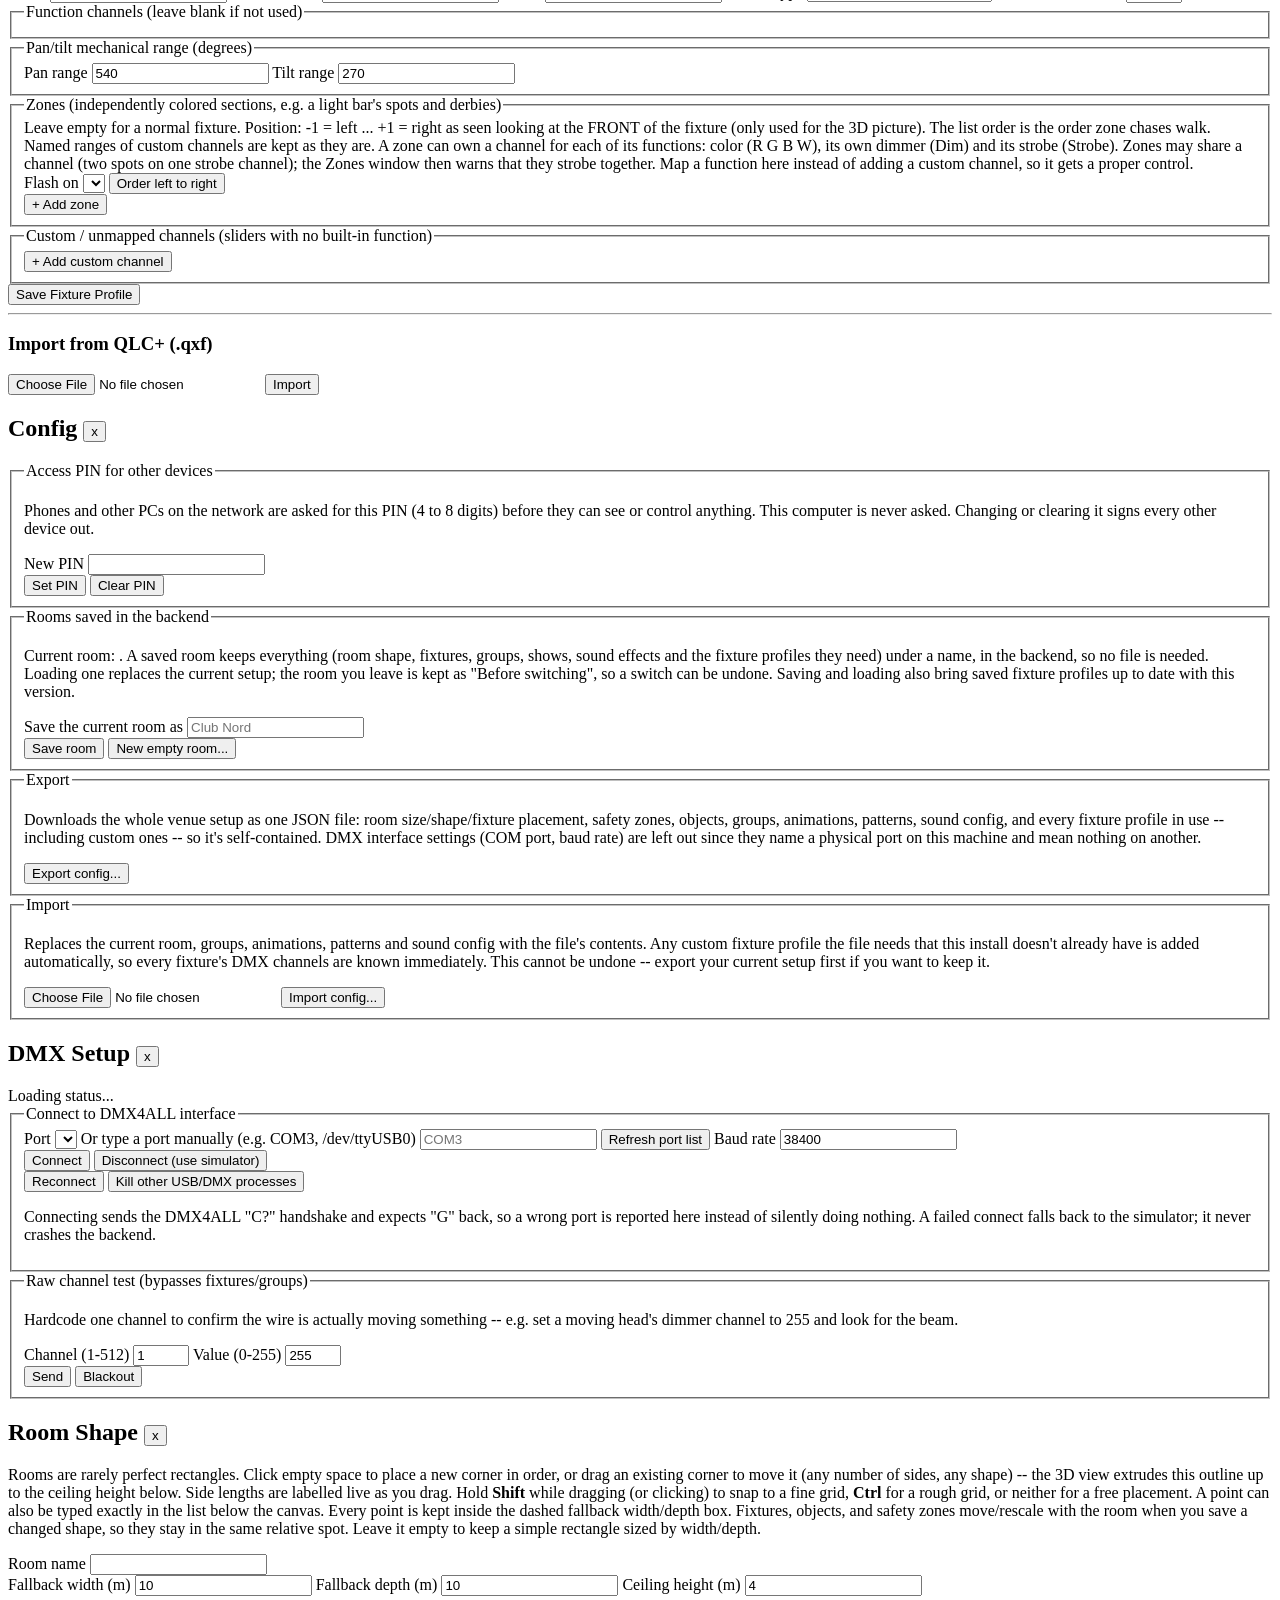
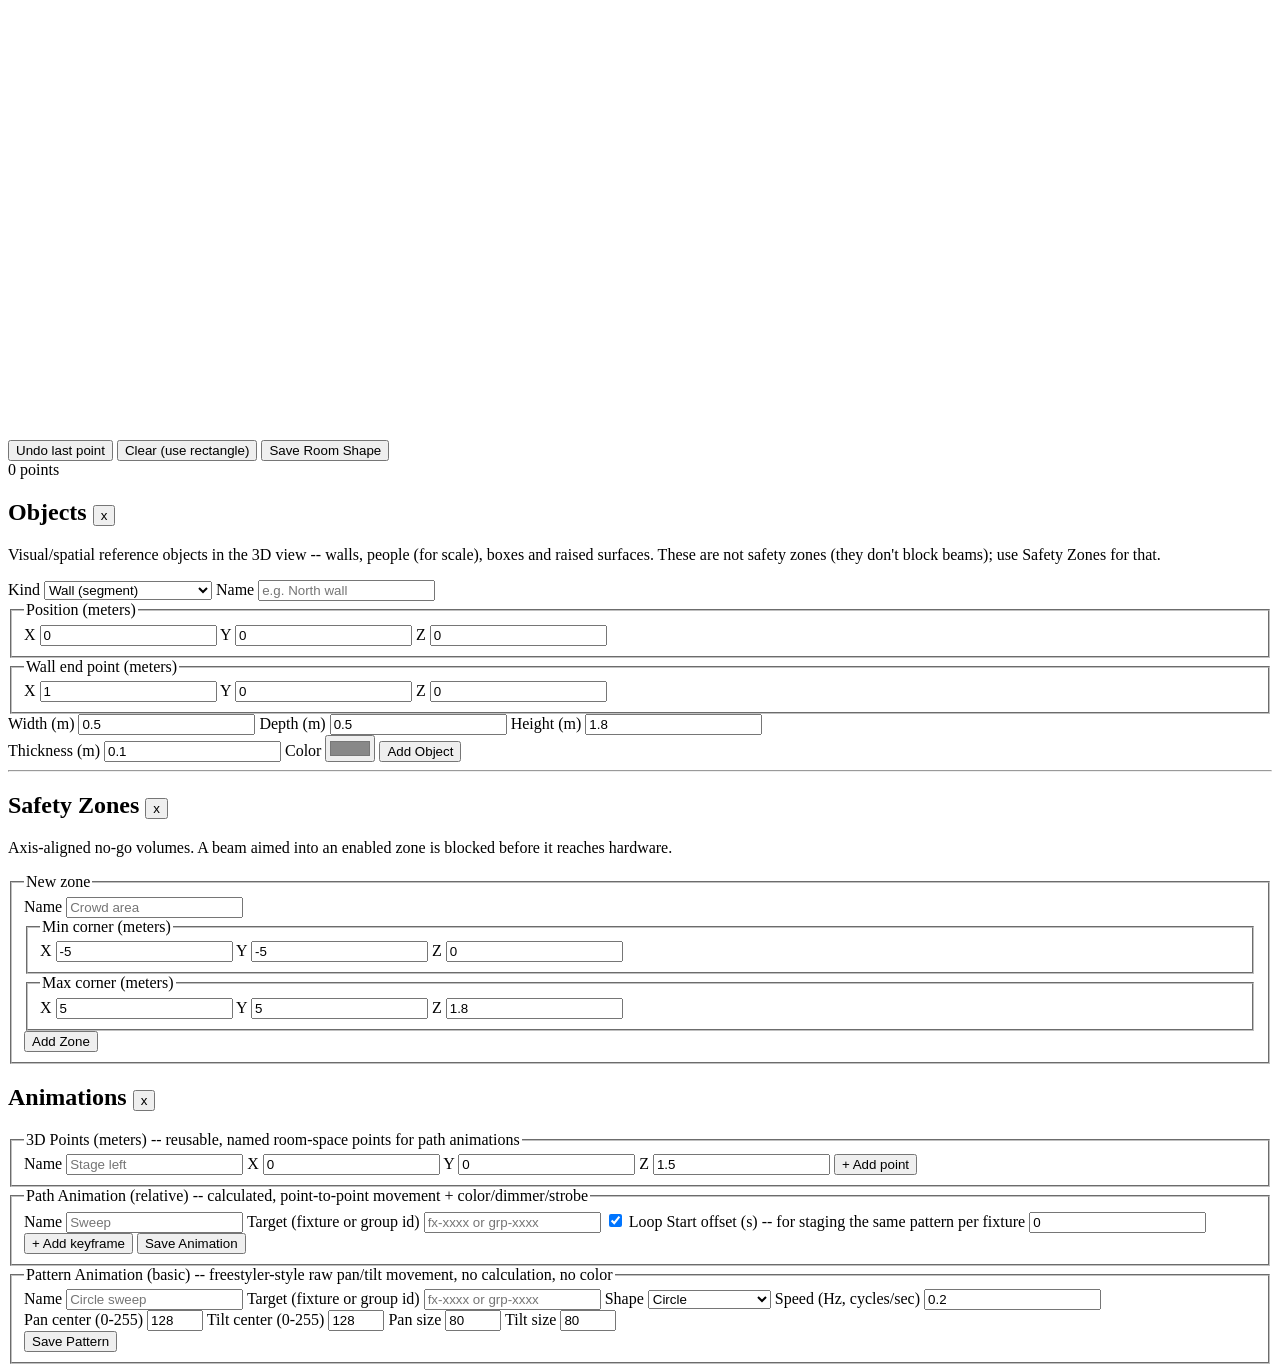
==== commit d44f777e: "DMX link watchdog and a LAN access PIN DMX auto-reconnect watchdog - A dropped DMX4ALL link (unplugg" ====
--- a/frontend/index.html
+++ b/frontend/index.html
@@ -21,6 +21,7 @@
   </script>
   <link rel="stylesheet" href="/src/style.css" />
   <link rel="stylesheet" href="/src/calibration.css" />
+  <link rel="stylesheet" href="/src/sound.css" />
   <script type="importmap">
     {
       "imports": {
@@ -40,7 +41,7 @@
         <button type="button" data-mode="show">Show</button>
       </div>
       <div class="spacer"></div>
-      <button id="btn-dmx-setup" class="toggle-btn edit-only">DMX Setup</button>
+      <button id="btn-dmx-setup" class="toggle-btn">DMX Setup</button>
       <button id="btn-config" class="toggle-btn edit-only">Config</button>
       <div class="dropdown-wrap edit-only">
         <button id="btn-setup-menu" class="toggle-btn">Setup &#9662;</button>
@@ -399,6 +400,18 @@
     <div id="modal-config" class="modal hidden">
       <div class="modal-content">
         <h2>Config <button class="modal-close">x</button></h2>
+        <fieldset id="cfg-pin">
+          <legend>Access PIN for other devices</legend>
+          <p class="hint">Phones and other PCs on the network are asked for this PIN (4 to 8 digits) before they
+            can see or control anything. This computer is never asked. Changing or clearing it signs every
+            other device out. <b id="cfg-pin-state"></b></p>
+          <label>New PIN <input id="cfg-pin-input" type="password" inputmode="numeric" maxlength="8" autocomplete="off"></label>
+          <div class="btn-row">
+            <button id="cfg-pin-set" class="primary-btn" type="button">Set PIN</button>
+            <button id="cfg-pin-clear" type="button">Clear PIN</button>
+          </div>
+          <div id="cfg-pin-msg" class="hint"></div>
+        </fieldset>
         <fieldset id="cfg-rooms">
           <legend>Rooms saved in the backend</legend>
           <p class="hint">Current room: <b id="cfg-room-current"></b>. A saved room keeps everything (room shape,
